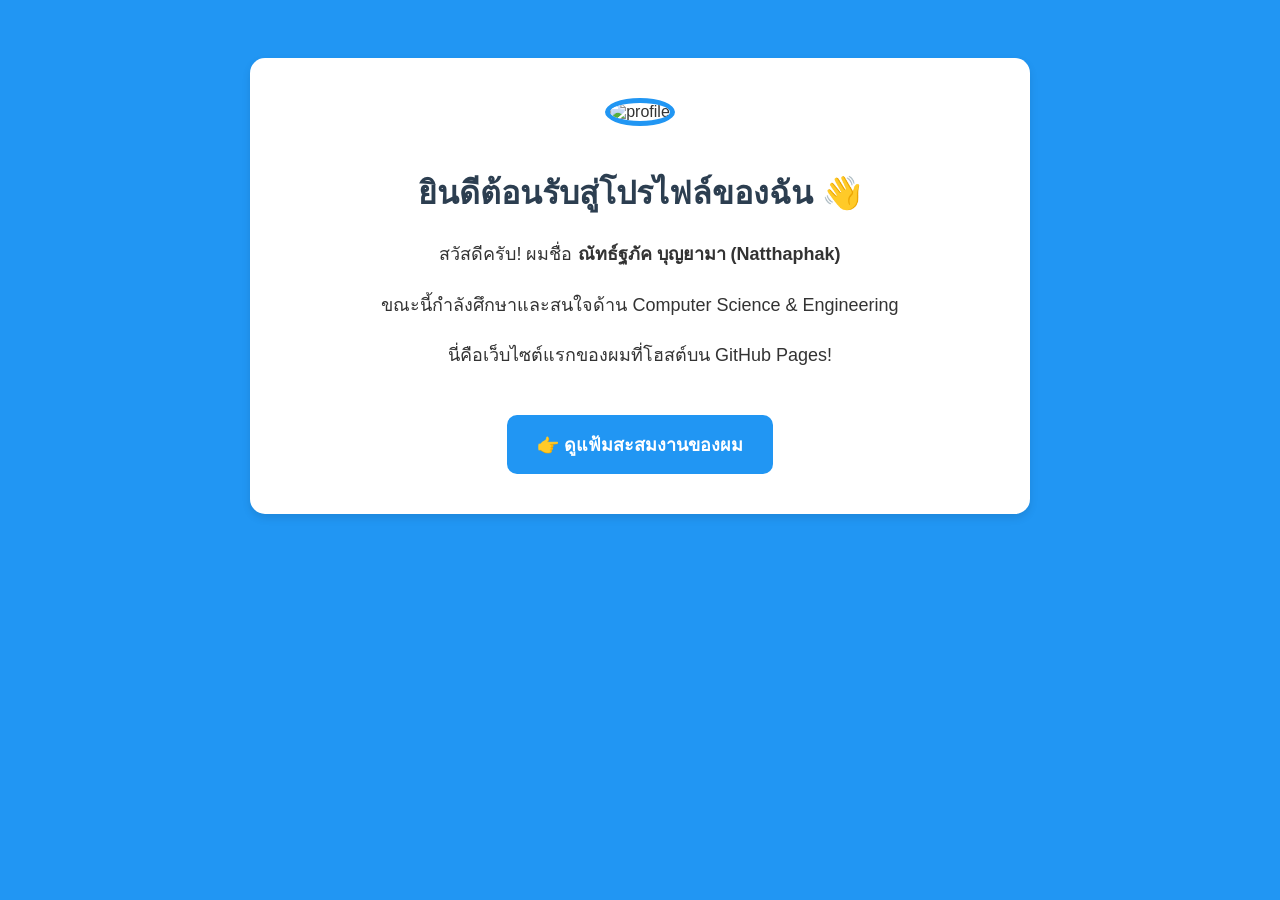
==== index.html @ ac364ac3 "Update index.html" ====
<!DOCTYPE html>
<html lang="th">
<head>
<meta charset="UTF-8">
<meta name="viewport" content="width=device-width, initial-scale=1.0">
<title>หน้าแนะนำตัวของฉัน</title>
<style>
body{
    background-color:#2196f3;
    color:#333;
    text-align:center;
    padding:50px;
    font-family:Tahoma,sans-serif;
}
.card{
    background:white;
    border-radius:15px;
    box-shadow:0 4px 8px rgba(0,0,0,0.1);
    max-width:700px;
    margin:0 auto;
    padding:40px;
}
.profile-img{
    width:180px;
    height:180px;
    border-radius:50%;
    object-fit:cover;
    border:5px solid #2196f3;
    margin-bottom:20px;
}
h1{
    color:#2c3e50;
    margin-bottom:20px;
}
p{
    font-size:18px;
    line-height:1.8;
}
.btn{
    display:inline-block;
    margin-top:25px;
    padding:15px 30px;
    background:#2196f3;
    color:white;
    text-decoration:none;
    border-radius:10px;
    font-size:18px;
    font-weight:bold;
}
.btn:hover{
    background:#1976d2;
}
</style>
</head>
<body>
<div class="card">
<img src="images/profile.jpg" alt="profile" class="profile-img">
<h1>ยินดีต้อนรับสู่โปรไฟล์ของฉัน 👋</h1>
<p>
สวัสดีครับ! ผมชื่อ
<strong>ณัทธ์ฐภัค บุญยามา (Natthaphak)</strong>
</p>
<p>
ขณะนี้กำลังศึกษาและสนใจด้าน
Computer Science & Engineering
</p>
<p>
นี่คือเว็บไซต์แรกของผมที่โฮสต์บน GitHub Pages!
</p>
<a href="portfolio.html" class="btn">
👉 ดูแฟ้มสะสมงานของผม
</a>
</div>
</body>
</html>
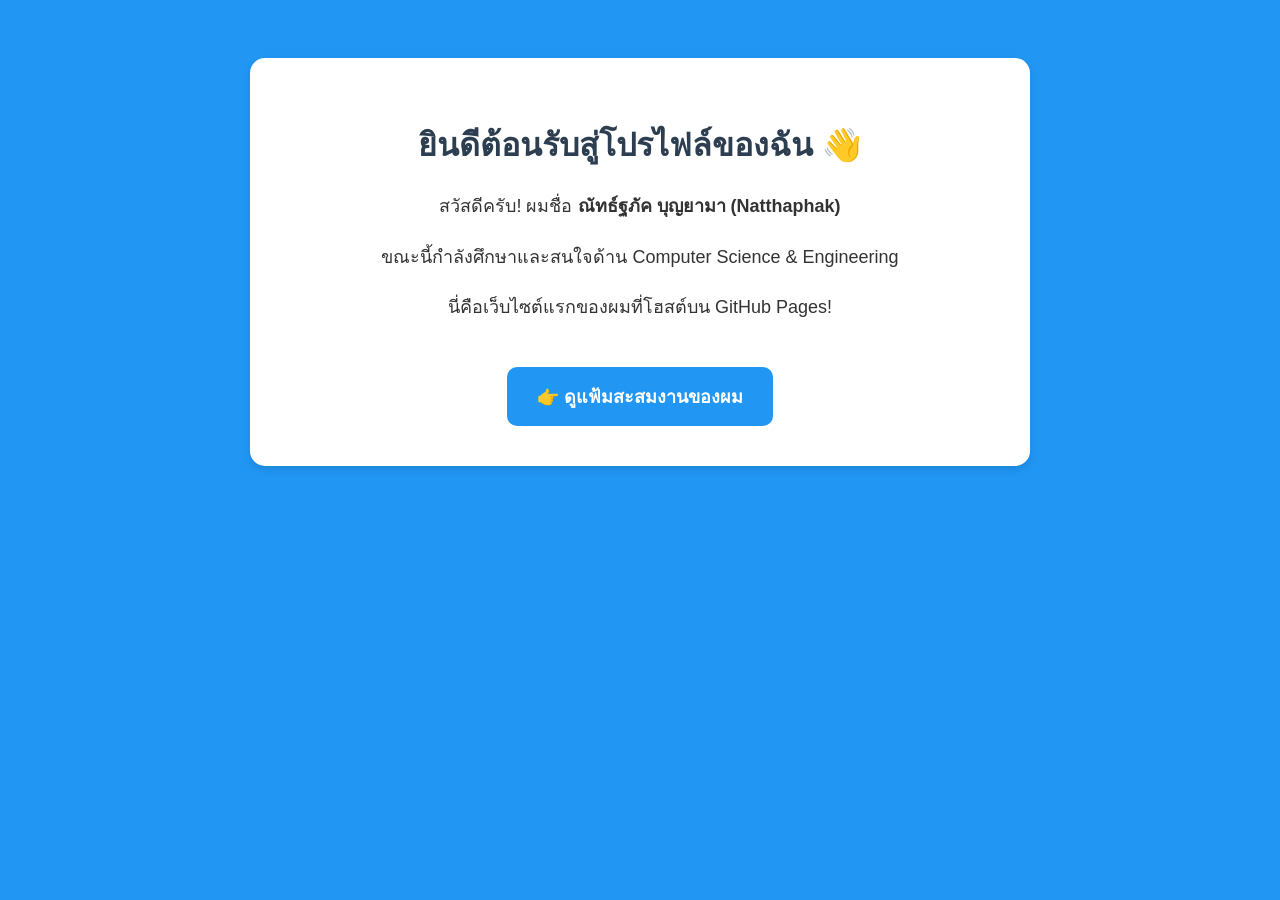
==== commit 2e3ab8f1: "Update index.html" ====
--- a/index.html
+++ b/index.html
@@ -1,75 +1,84 @@
 <!DOCTYPE html>
 <html lang="th">
+
 <head>
-<meta charset="UTF-8">
-<meta name="viewport" content="width=device-width, initial-scale=1.0">
-<title>หน้าแนะนำตัวของฉัน</title>
-<style>
-body{
-    background-color:#2196f3;
-    color:#333;
-    text-align:center;
-    padding:50px;
-    font-family:Tahoma,sans-serif;
-}
-.card{
-    background:white;
-    border-radius:15px;
-    box-shadow:0 4px 8px rgba(0,0,0,0.1);
-    max-width:700px;
-    margin:0 auto;
-    padding:40px;
-}
-.profile-img{
-    width:180px;
-    height:180px;
-    border-radius:50%;
-    object-fit:cover;
-    border:5px solid #2196f3;
-    margin-bottom:20px;
-}
-h1{
-    color:#2c3e50;
-    margin-bottom:20px;
-}
-p{
-    font-size:18px;
-    line-height:1.8;
-}
-.btn{
-    display:inline-block;
-    margin-top:25px;
-    padding:15px 30px;
-    background:#2196f3;
-    color:white;
-    text-decoration:none;
-    border-radius:10px;
-    font-size:18px;
-    font-weight:bold;
-}
-.btn:hover{
-    background:#1976d2;
-}
-</style>
+    <meta charset="UTF-8">
+    <meta name="viewport" content="width=device-width, initial-scale=1.0">
+    <title>หน้าแนะนำตัวของฉัน</title>
+
+    <style>
+
+        body{
+            background-color:#2196f3;
+            color:#333;
+            text-align:center;
+            padding:50px;
+            font-family:Tahoma,sans-serif;
+        }
+
+        .card{
+            background:white;
+            border-radius:15px;
+            box-shadow:0 4px 8px rgba(0,0,0,0.1);
+            max-width:700px;
+            margin:0 auto;
+            padding:40px;
+        }
+
+        h1{
+            color:#2c3e50;
+            margin-bottom:20px;
+        }
+
+        p{
+            font-size:18px;
+            line-height:1.8;
+        }
+
+        .btn{
+            display:inline-block;
+            margin-top:25px;
+            padding:15px 30px;
+            background:#2196f3;
+            color:white;
+            text-decoration:none;
+            border-radius:10px;
+            font-size:18px;
+            font-weight:bold;
+        }
+
+        .btn:hover{
+            background:#1976d2;
+        }
+
+    </style>
 </head>
+ 
 <body>
-<div class="card">
-<img src="images/profile.jpg" alt="profile" class="profile-img">
-<h1>ยินดีต้อนรับสู่โปรไฟล์ของฉัน 👋</h1>
-<p>
-สวัสดีครับ! ผมชื่อ
-<strong>ณัทธ์ฐภัค บุญยามา (Natthaphak)</strong>
-</p>
-<p>
-ขณะนี้กำลังศึกษาและสนใจด้าน
-Computer Science & Engineering
-</p>
-<p>
-นี่คือเว็บไซต์แรกของผมที่โฮสต์บน GitHub Pages!
-</p>
-<a href="portfolio.html" class="btn">
-👉 ดูแฟ้มสะสมงานของผม
-</a>
-</div>
+
+    <div class="card">
+
+        <h1>ยินดีต้อนรับสู่โปรไฟล์ของฉัน 👋</h1>
+
+        <p>
+            สวัสดีครับ! ผมชื่อ
+            <strong>ณัทธ์ฐภัค บุญยามา (Natthaphak)</strong>
+        </p>
+
+        <p>
+            ขณะนี้กำลังศึกษาและสนใจด้าน
+            Computer Science & Engineering
+        </p>
+
+        <p>
+            นี่คือเว็บไซต์แรกของผมที่โฮสต์บน GitHub Pages!
+        </p>
+
+        <a href="portfolio.html" class="btn">
+            👉 ดูแฟ้มสะสมงานของผม
+        </a>
+
+    </div>
+
 </body>
 </html>
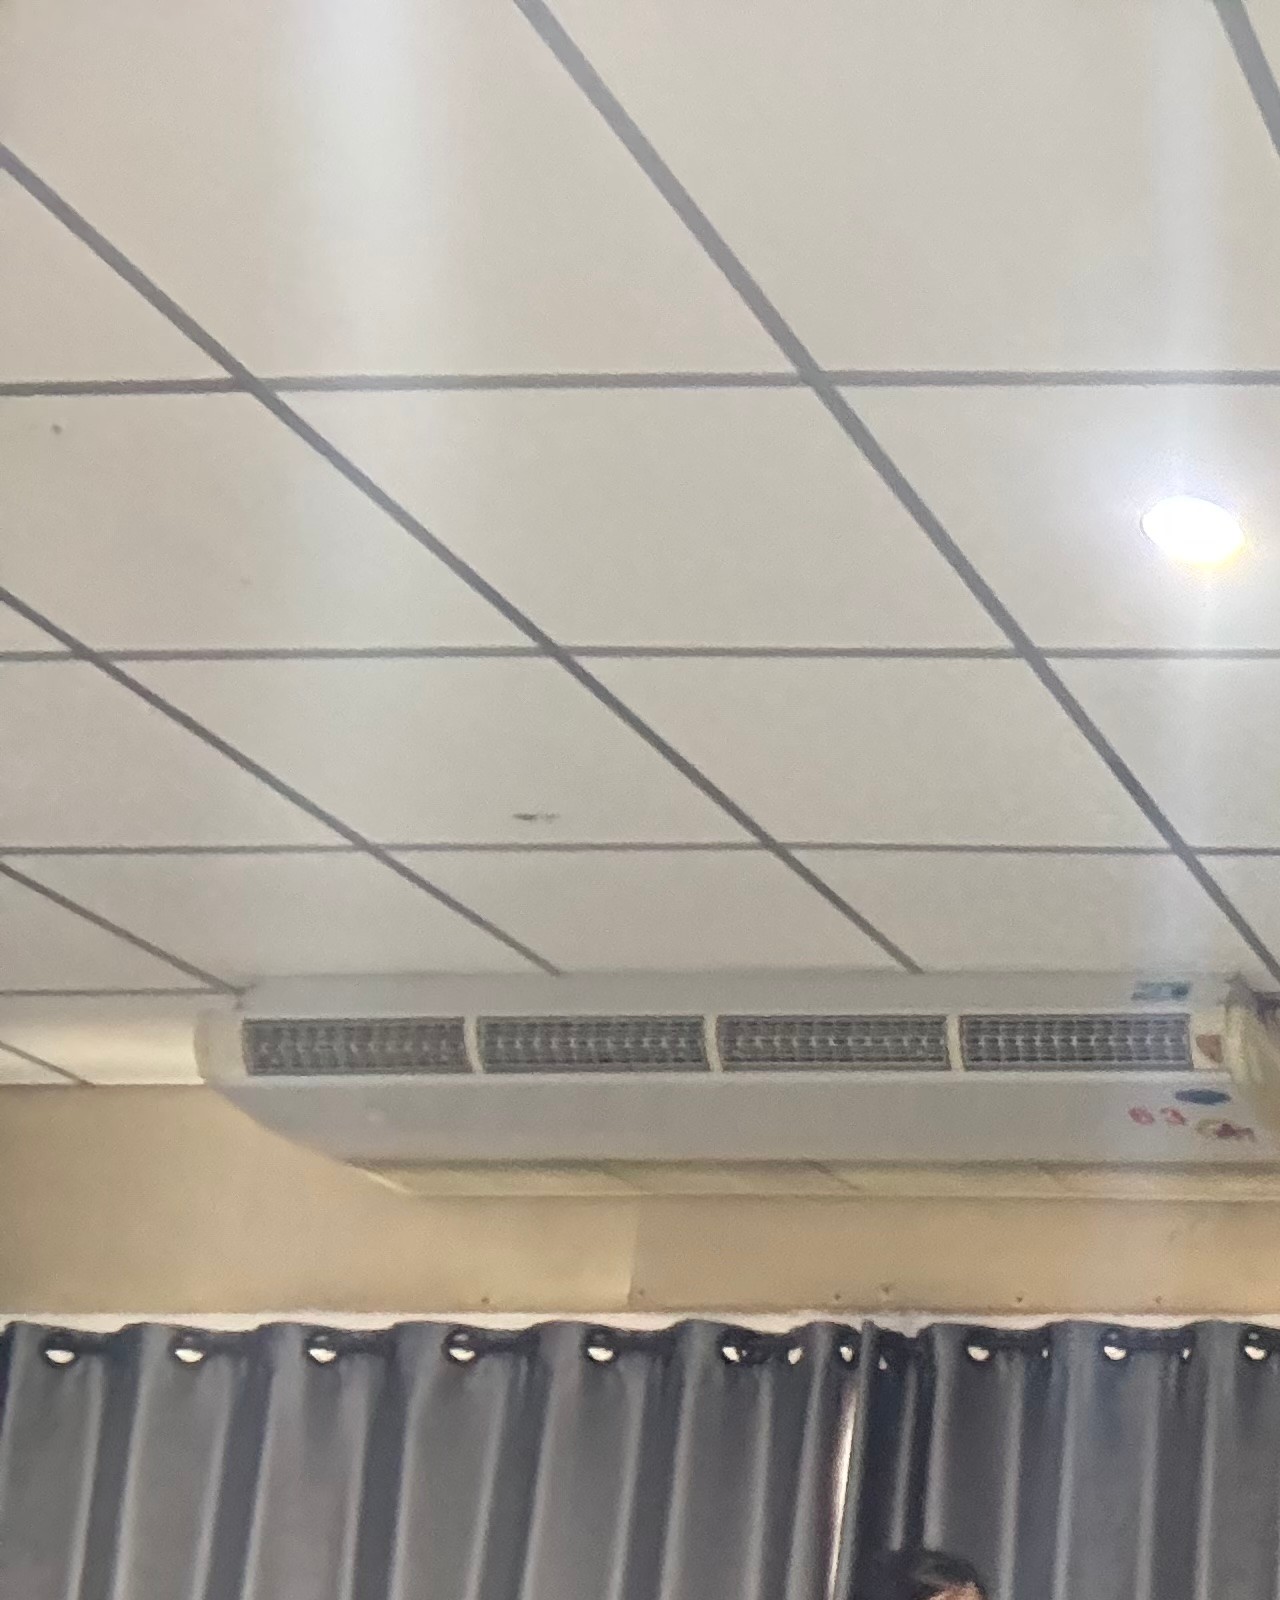
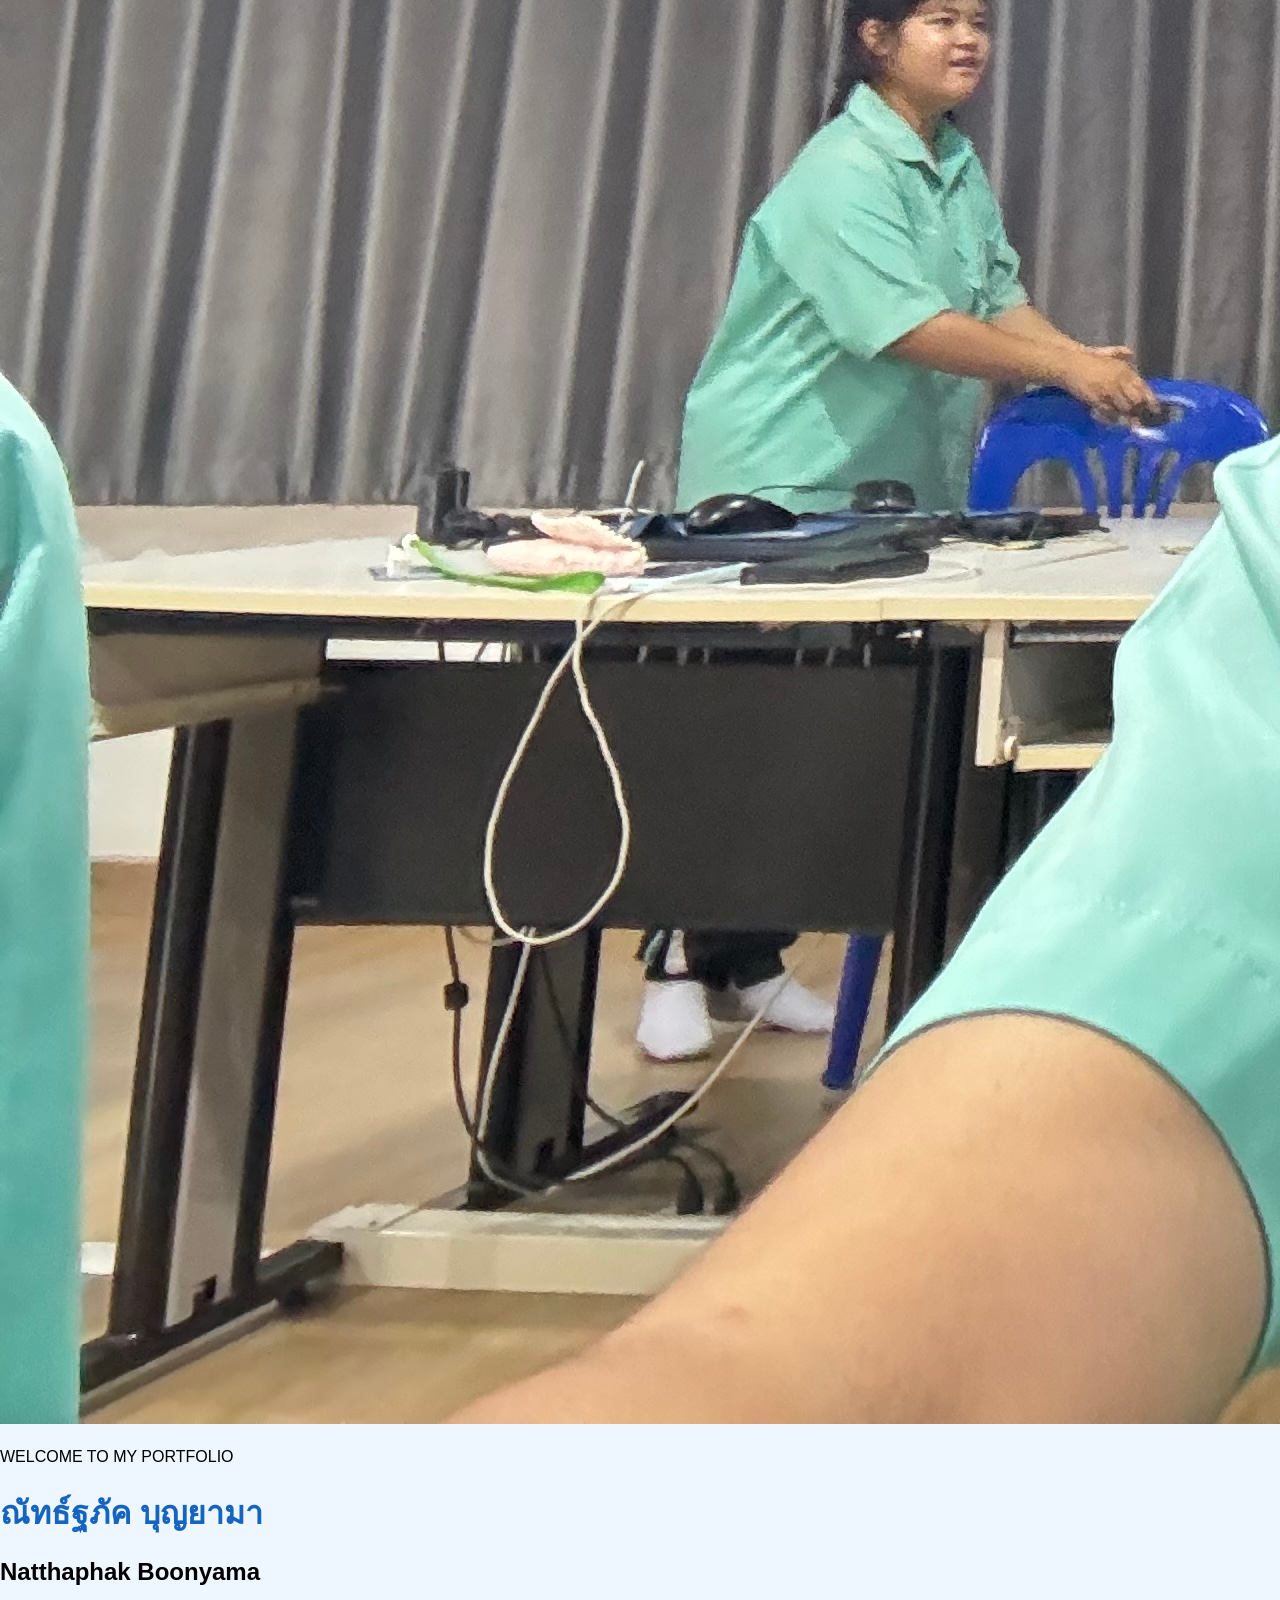
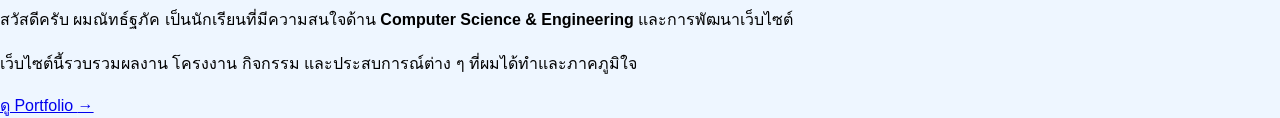
==== commit 4d6b33fe: "Update portfolio title and content in index.html" ====
--- a/index.html
+++ b/index.html
@@ -4,79 +4,57 @@
 <head>
     <meta charset="UTF-8">
     <meta name="viewport" content="width=device-width, initial-scale=1.0">
-    <title>หน้าแนะนำตัวของฉัน</title>
 
-    <style>
+    <title>Natthaphak | Portfolio</title>
 
-        body{
-            background-color:#2196f3;
-            color:#333;
-            text-align:center;
-            padding:50px;
-            font-family:Tahoma,sans-serif;
-        }
+    <link rel="stylesheet" href="style.css">
+</head>
 
-        .card{
-            background:white;
-            border-radius:15px;
-            box-shadow:0 4px 8px rgba(0,0,0,0.1);
-            max-width:700px;
-            margin:0 auto;
-            padding:40px;
-        }
-
-        h1{
-            color:#2c3e50;
-            margin-bottom:20px;
-        }
-
-        p{
-            font-size:18px;
-            line-height:1.8;
-        }
-
-        .btn{
-            display:inline-block;
-            margin-top:25px;
-            padding:15px 30px;
-            background:#2196f3;
-            color:white;
-            text-decoration:none;
-            border-radius:10px;
-            font-size:18px;
-            font-weight:bold;
-        }
-
-        .btn:hover{
-            background:#1976d2;
-        }
-
-    </style>
-</head>
- 
 <body>
 
-    <div class="card">
+    <div class="home-container">
 
-        <h1>ยินดีต้อนรับสู่โปรไฟล์ของฉัน 👋</h1>
+        <div class="home-card">
 
-        <p>
-            สวัสดีครับ! ผมชื่อ
-            <strong>ณัทธ์ฐภัค บุญยามา (Natthaphak)</strong>
-        </p>
+            <div class="profile-wrapper">
+                <img src="images/profile.jpg"
+                     alt="Natthaphak"
+                     class="profile-img">
+            </div>
 
-        <p>
-            ขณะนี้กำลังศึกษาและสนใจด้าน
-            Computer Science & Engineering
-        </p>
+            <p class="small-title">
+                WELCOME TO MY PORTFOLIO
+            </p>
 
-        <p>
-            นี่คือเว็บไซต์แรกของผมที่โฮสต์บน GitHub Pages!
-        </p>
+            <h1>
+                ณัทธ์ฐภัค บุญยามา
+            </h1>
 
-        <a href="portfolio.html" class="btn">
-            👉 ดูแฟ้มสะสมงานของผม
-        </a>
+            <h2>
+                Natthaphak Boonyama
+            </h2>
+
+            <div class="line"></div>
+
+            <p class="description">
+                สวัสดีครับ ผมณัทธ์ฐภัค
+                เป็นนักเรียนที่มีความสนใจด้าน
+                <strong>Computer Science & Engineering</strong>
+                และการพัฒนาเว็บไซต์
+            </p>
+
+            <p class="description">
+                เว็บไซต์นี้รวบรวมผลงาน โครงงาน
+                กิจกรรม และประสบการณ์ต่าง ๆ
+                ที่ผมได้ทำและภาคภูมิใจ
+            </p>
+
+            <a href="portfolio.html" class="main-btn">
+                ดู Portfolio
+                <span>→</span>
+            </a>
+
+        </div>
 
     </div>
 
--- a/style.css
+++ b/style.css
@@ -0,0 +1,81 @@
+*{
+    margin:0;
+    padding:0;
+    box-sizing:border-box;
+    font-family:Tahoma,sans-serif;
+}
+
+body{
+    background:#eef6ff;
+}
+
+.container{
+    width:90%;
+    max-width:900px;
+    margin:50px auto;
+    background:white;
+    padding:40px;
+    border-radius:20px;
+    box-shadow:0 4px 15px rgba(0,0,0,0.1);
+    text-align:center;
+}
+
+h1{
+    color:#1565c0;
+    margin-bottom:20px;
+}
+
+h2{
+    margin-bottom:20px;
+}
+
+p{
+    margin:15px 0;
+    line-height:1.8;
+}
+
+.btn{
+    display:inline-block;
+    margin-top:30px;
+    padding:15px 30px;
+    background:#2196f3;
+    color:white;
+    text-decoration:none;
+    border-radius:10px;
+    font-weight:bold;
+}
+
+.btn:hover{
+    background:#1976d2;
+}
+
+.card{
+    background:#f8fbff;
+    padding:25px;
+    margin:20px 0;
+    border-radius:15px;
+    text-align:left;
+}
+
+.card h3{
+    margin-bottom:15px;
+    color:#1565c0;
+}
+
+.card ul{
+    padding-left:20px;
+}
+
+.card li{
+    margin:10px 0;
+}
+
+.btn-dark{
+    display:inline-block;
+    margin-top:20px;
+    padding:15px 30px;
+    background:#34495e;
+    color:white;
+    text-decoration:none;
+    border-radius:10px;
+}
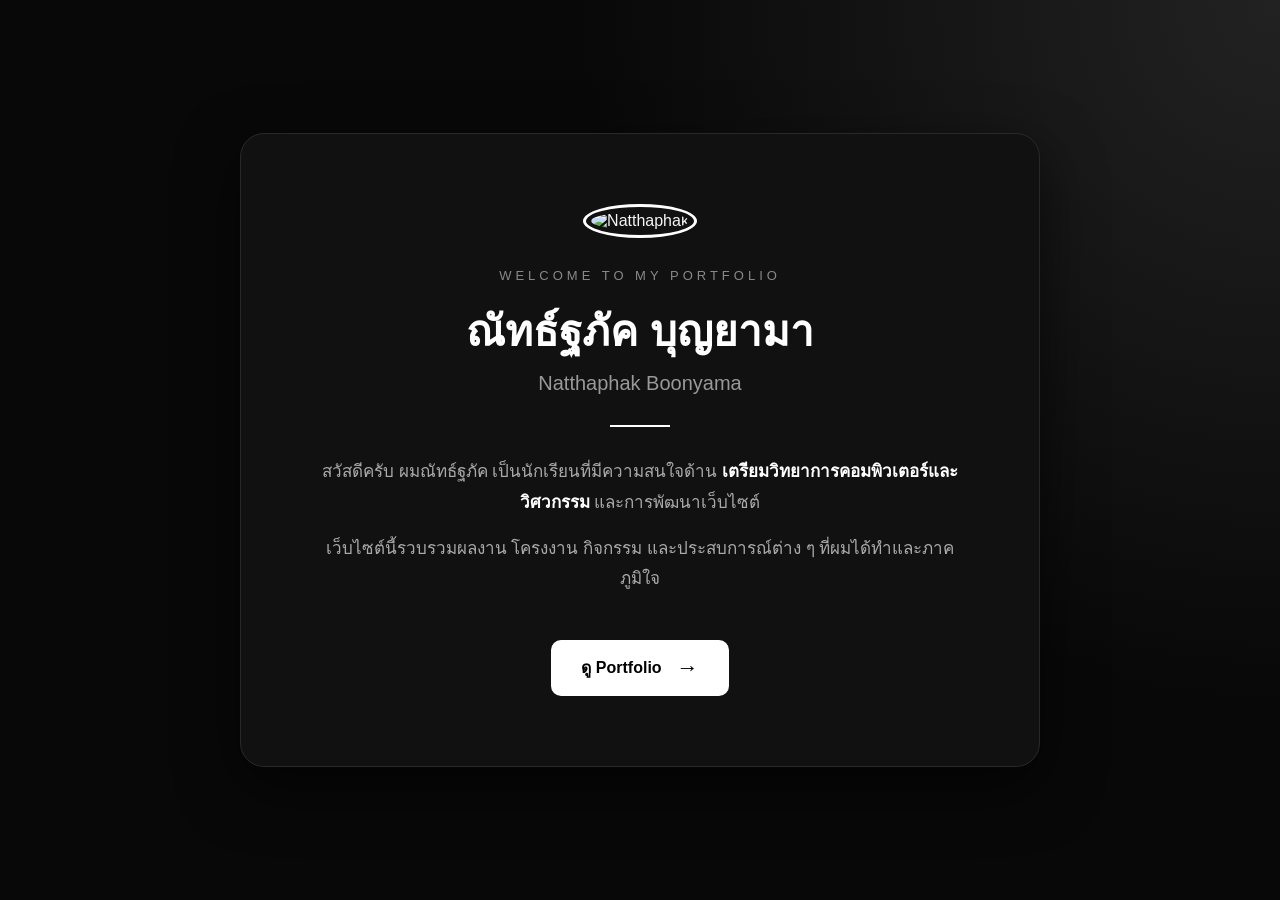
==== commit 968732d1: "Update index.html" ====
--- a/index.html
+++ b/index.html
@@ -39,7 +39,7 @@
             <p class="description">
                 สวัสดีครับ ผมณัทธ์ฐภัค
                 เป็นนักเรียนที่มีความสนใจด้าน
-                <strong>Computer Science & Engineering</strong>
+                <strong>เตรียมวิทยาการคอมพิวเตอร์และวิศวกรรม</strong>
                 และการพัฒนาเว็บไซต์
             </p>
 
--- a/style.css
+++ b/style.css
@@ -2,80 +2,644 @@
     margin:0;
     padding:0;
     box-sizing:border-box;
+}
+
+html{
+    scroll-behavior:smooth;
+}
+
+body{
+    background:#080808;
+    color:#f5f5f5;
     font-family:Tahoma,sans-serif;
 }
 
-body{
-    background:#eef6ff;
-}
-
-.container{
+
+/* =========================
+   HOME
+========================= */
+
+.home-container{
+    min-height:100vh;
+
+    display:flex;
+    align-items:center;
+    justify-content:center;
+
+    padding:30px 20px;
+
+    background:
+        radial-gradient(
+            circle at top right,
+            #222 0%,
+            #080808 45%
+        );
+}
+
+.home-card{
+    width:100%;
+    max-width:800px;
+
+    text-align:center;
+
+    padding:70px 40px;
+
+    background:#111;
+
+    border:1px solid #292929;
+
+    border-radius:24px;
+
+    box-shadow:
+        0 20px 60px rgba(0,0,0,0.6);
+}
+
+
+/* รูปโปรไฟล์ */
+
+.profile-wrapper{
+    margin-bottom:30px;
+}
+
+.profile-img{
+    width:170px;
+    height:170px;
+
+    object-fit:cover;
+
+    border-radius:50%;
+
+    border:3px solid #fff;
+
+    padding:5px;
+
+    background:#111;
+}
+
+
+/* ตัวหนังสือ */
+
+.small-title{
+    color:#888;
+
+    font-size:13px;
+
+    letter-spacing:4px;
+
+    margin-bottom:15px;
+}
+
+.home-card h1{
+    font-size:42px;
+
+    margin-bottom:8px;
+
+    color:#fff;
+}
+
+.home-card h2{
+    font-size:20px;
+
+    font-weight:normal;
+
+    color:#999;
+}
+
+.line{
+    width:60px;
+    height:2px;
+
+    background:#fff;
+
+    margin:30px auto;
+}
+
+.description{
+    max-width:650px;
+
+    margin:15px auto;
+
+    line-height:1.8;
+
+    color:#aaa;
+
+    font-size:17px;
+}
+
+.description strong{
+    color:#fff;
+}
+
+
+/* ปุ่ม */
+
+.main-btn{
+    display:inline-flex;
+
+    align-items:center;
+
+    gap:15px;
+
+    margin-top:30px;
+
+    padding:15px 30px;
+
+    color:#000;
+
+    background:#fff;
+
+    border-radius:10px;
+
+    text-decoration:none;
+
+    font-weight:bold;
+
+    transition:0.3s;
+}
+
+.main-btn:hover{
+    background:#ccc;
+
+    transform:translateY(-3px);
+}
+
+.main-btn span{
+    font-size:22px;
+}
+
+
+/* =========================
+   PORTFOLIO
+========================= */
+
+.portfolio-container{
     width:90%;
-    max-width:900px;
-    margin:50px auto;
-    background:white;
-    padding:40px;
+
+    max-width:1000px;
+
+    margin:auto;
+
+    padding:60px 0;
+}
+
+
+/* Header */
+
+.portfolio-header{
+    text-align:center;
+
+    margin-bottom:45px;
+}
+
+.portfolio-header h1{
+    font-size:42px;
+
+    margin-bottom:15px;
+}
+
+.portfolio-header > p:last-child{
+    color:#888;
+
+    font-size:17px;
+}
+
+
+/* Profile */
+
+.profile-section{
+    display:flex;
+
+    align-items:center;
+
+    gap:25px;
+
+    padding:25px;
+
+    margin-bottom:50px;
+
+    background:#111;
+
+    border:1px solid #292929;
+
+    border-radius:18px;
+}
+
+.portfolio-profile{
+    width:90px;
+    height:90px;
+
+    border-radius:50%;
+
+    object-fit:cover;
+
+    border:2px solid #555;
+}
+
+.profile-section h2{
+    margin-bottom:8px;
+}
+
+.profile-section p{
+    color:#888;
+}
+
+
+/* Section */
+
+.section-title{
+    font-size:24px;
+
+    margin:40px 0 20px;
+
+    color:#fff;
+}
+
+
+/* Work Card */
+
+.work-card{
+    display:grid;
+
+    grid-template-columns:42% 58%;
+
+    min-height:280px;
+
+    overflow:hidden;
+
+    margin-bottom:30px;
+
+    background:#111;
+
+    border:1px solid #292929;
+
     border-radius:20px;
-    box-shadow:0 4px 15px rgba(0,0,0,0.1);
+
+    text-decoration:none;
+
+    color:#fff;
+
+    transition:0.35s;
+}
+
+.work-card:hover{
+    transform:translateY(-6px);
+
+    border-color:#666;
+
+    box-shadow:
+        0 15px 40px rgba(0,0,0,0.5);
+}
+
+
+/* รูป */
+
+.work-image{
+    width:100%;
+    height:100%;
+
+    overflow:hidden;
+
+    background:#1a1a1a;
+}
+
+.work-image img{
+    width:100%;
+    height:100%;
+
+    min-height:280px;
+
+    object-fit:cover;
+
+    display:block;
+
+    transition:0.4s;
+}
+
+.work-card:hover .work-image img{
+    transform:scale(1.05);
+}
+
+
+/* เนื้อหา */
+
+.work-content{
+    padding:35px;
+
+    display:flex;
+
+    flex-direction:column;
+
+    justify-content:center;
+
+    text-align:left;
+}
+
+.work-number{
+    font-size:12px;
+
+    letter-spacing:3px;
+
+    color:#777;
+
+    margin-bottom:12px;
+}
+
+.work-content h2{
+    font-size:28px;
+
+    margin-bottom:15px;
+}
+
+.work-content p{
+    color:#999;
+
+    line-height:1.8;
+
+    margin-bottom:20px;
+}
+
+.view-project{
+    color:#fff;
+
+    font-weight:bold;
+}
+
+.view-project span{
+    margin-left:8px;
+
+    font-size:20px;
+
+    transition:0.3s;
+}
+
+.work-card:hover .view-project span{
+    margin-left:15px;
+}
+
+
+/* กลับหน้า */
+
+.back-section{
     text-align:center;
-}
-
-h1{
-    color:#1565c0;
-    margin-bottom:20px;
-}
-
-h2{
-    margin-bottom:20px;
-}
-
-p{
-    margin:15px 0;
-    line-height:1.8;
-}
-
-.btn{
+
+    margin-top:50px;
+}
+
+.back-btn{
     display:inline-block;
-    margin-top:30px;
-    padding:15px 30px;
-    background:#2196f3;
-    color:white;
+
+    padding:13px 25px;
+
+    border:1px solid #444;
+
+    border-radius:10px;
+
+    color:#aaa;
+
     text-decoration:none;
-    border-radius:10px;
-    font-weight:bold;
-}
-
-.btn:hover{
-    background:#1976d2;
-}
-
-.card{
-    background:#f8fbff;
-    padding:25px;
-    margin:20px 0;
-    border-radius:15px;
-    text-align:left;
-}
-
-.card h3{
+
+    transition:0.3s;
+}
+
+.back-btn:hover{
+    background:#fff;
+
+    color:#000;
+}
+
+
+/* =========================
+   DETAIL PAGE
+========================= */
+
+.detail-container{
+    width:90%;
+
+    max-width:1000px;
+
+    margin:auto;
+
+    padding:40px 0 70px;
+}
+
+.back-link{
+    display:inline-block;
+
+    margin-bottom:40px;
+
+    color:#888;
+
+    text-decoration:none;
+
+    transition:0.3s;
+}
+
+.back-link:hover{
+    color:#fff;
+}
+
+
+/* หัวข้อ */
+
+.detail-header{
+    text-align:center;
+
+    margin-bottom:35px;
+}
+
+.detail-header h1{
+    font-size:46px;
+
+    margin:10px 0 15px;
+}
+
+.detail-header > p:last-child{
+    color:#888;
+
+    font-size:18px;
+}
+
+
+/* รูปใหญ่ */
+
+.hero-image{
+    width:100%;
+
+    overflow:hidden;
+
+    border-radius:20px;
+
+    margin-bottom:30px;
+
+    background:#111;
+
+    border:1px solid #292929;
+}
+
+.hero-image img{
+    width:100%;
+
+    max-height:600px;
+
+    object-fit:cover;
+
+    display:block;
+}
+
+
+/* กล่องข้อมูล */
+
+.detail-box{
+    background:#111;
+
+    border:1px solid #292929;
+
+    border-radius:18px;
+
+    padding:30px;
+
+    margin-bottom:25px;
+}
+
+.detail-box .label{
+    color:#666;
+
+    font-size:12px;
+
+    letter-spacing:3px;
+
+    margin-bottom:10px;
+}
+
+.detail-box h2{
     margin-bottom:15px;
-    color:#1565c0;
-}
-
-.card ul{
-    padding-left:20px;
-}
-
-.card li{
-    margin:10px 0;
-}
-
-.btn-dark{
-    display:inline-block;
+
+    font-size:25px;
+}
+
+.detail-box > p:last-child{
+    color:#aaa;
+
+    line-height:1.9;
+
+    font-size:17px;
+}
+
+
+/* Grid */
+
+.detail-grid{
+    display:grid;
+
+    grid-template-columns:1fr 1fr;
+
+    gap:25px;
+}
+
+
+/* Tags */
+
+.tags{
+    display:flex;
+
+    flex-wrap:wrap;
+
+    gap:10px;
+
     margin-top:20px;
-    padding:15px 30px;
-    background:#34495e;
-    color:white;
-    text-decoration:none;
-    border-radius:10px;
-}
+}
+
+.tags span{
+    padding:9px 15px;
+
+    border:1px solid #444;
+
+    border-radius:30px;
+
+    color:#ccc;
+
+    font-size:14px;
+}
+
+
+/* =========================
+   MOBILE
+========================= */
+
+@media(max-width:700px){
+
+    .home-card{
+        padding:50px 25px;
+    }
+
+    .home-card h1{
+        font-size:30px;
+    }
+
+    .home-card h2{
+        font-size:17px;
+    }
+
+    .profile-img{
+        width:140px;
+        height:140px;
+    }
+
+    .portfolio-container{
+        width:92%;
+
+        padding:35px 0;
+    }
+
+    .portfolio-header h1{
+        font-size:32px;
+    }
+
+    .profile-section{
+        padding:20px;
+    }
+
+    .portfolio-profile{
+        width:70px;
+        height:70px;
+    }
+
+    .work-card{
+        display:block;
+    }
+
+    .work-image{
+        height:230px;
+    }
+
+    .work-image img{
+        min-height:230px;
+    }
+
+    .work-content{
+        padding:25px;
+    }
+
+    .work-content h2{
+        font-size:23px;
+    }
+
+    .detail-container{
+        width:92%;
+
+        padding-top:25px;
+    }
+
+    .detail-header h1{
+        font-size:32px;
+    }
+
+    .detail-grid{
+        grid-template-columns:1fr;
+    }
+
+    .hero-image img{
+        max-height:400px;
+    }
+
+}
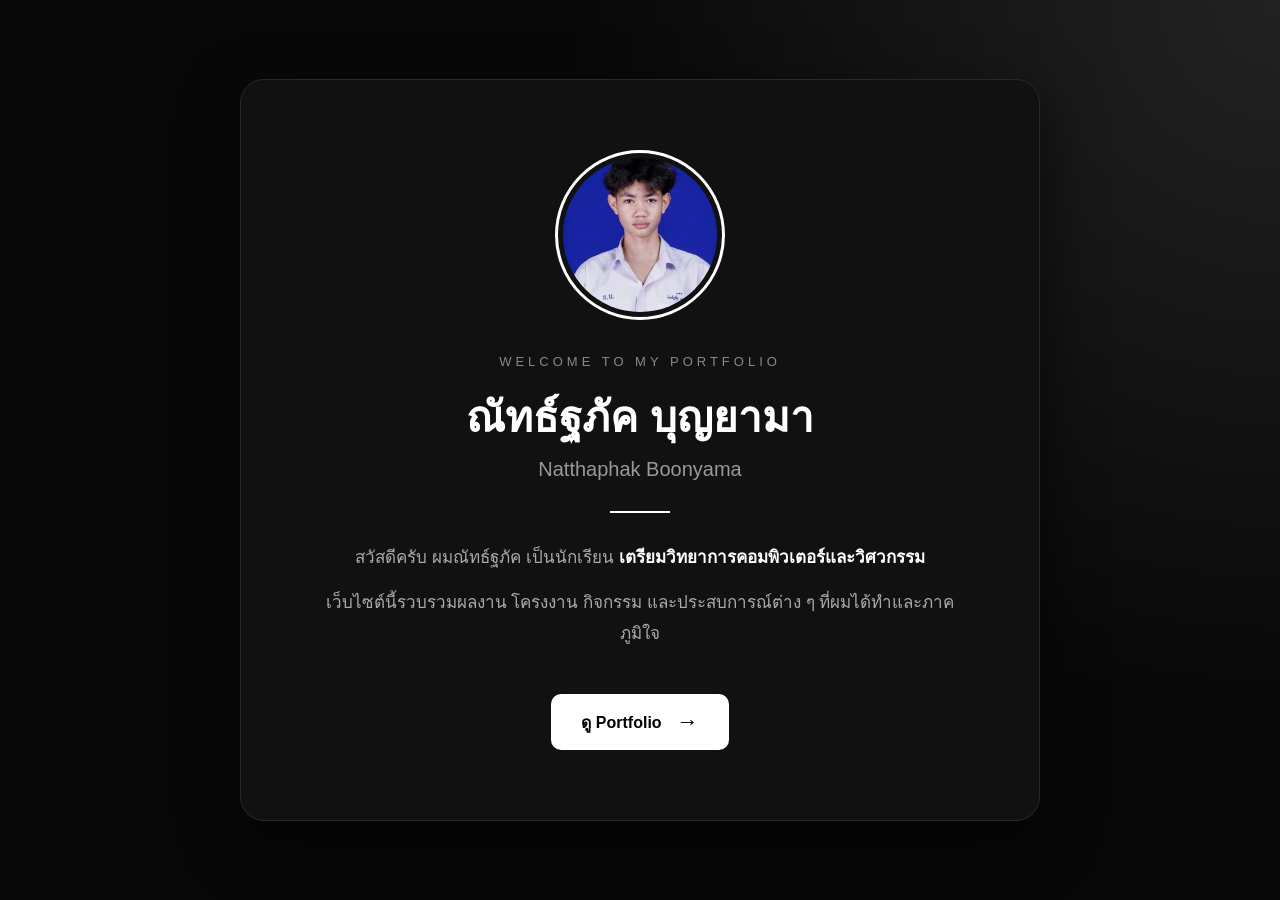
==== commit 524b4458: "Update index.html" ====
--- a/index.html
+++ b/index.html
@@ -38,9 +38,8 @@
 
             <p class="description">
                 สวัสดีครับ ผมณัทธ์ฐภัค
-                เป็นนักเรียนที่มีความสนใจด้าน
+                เป็นนักเรียน
                 <strong>เตรียมวิทยาการคอมพิวเตอร์และวิศวกรรม</strong>
-                และการพัฒนาเว็บไซต์
             </p>
 
             <p class="description">
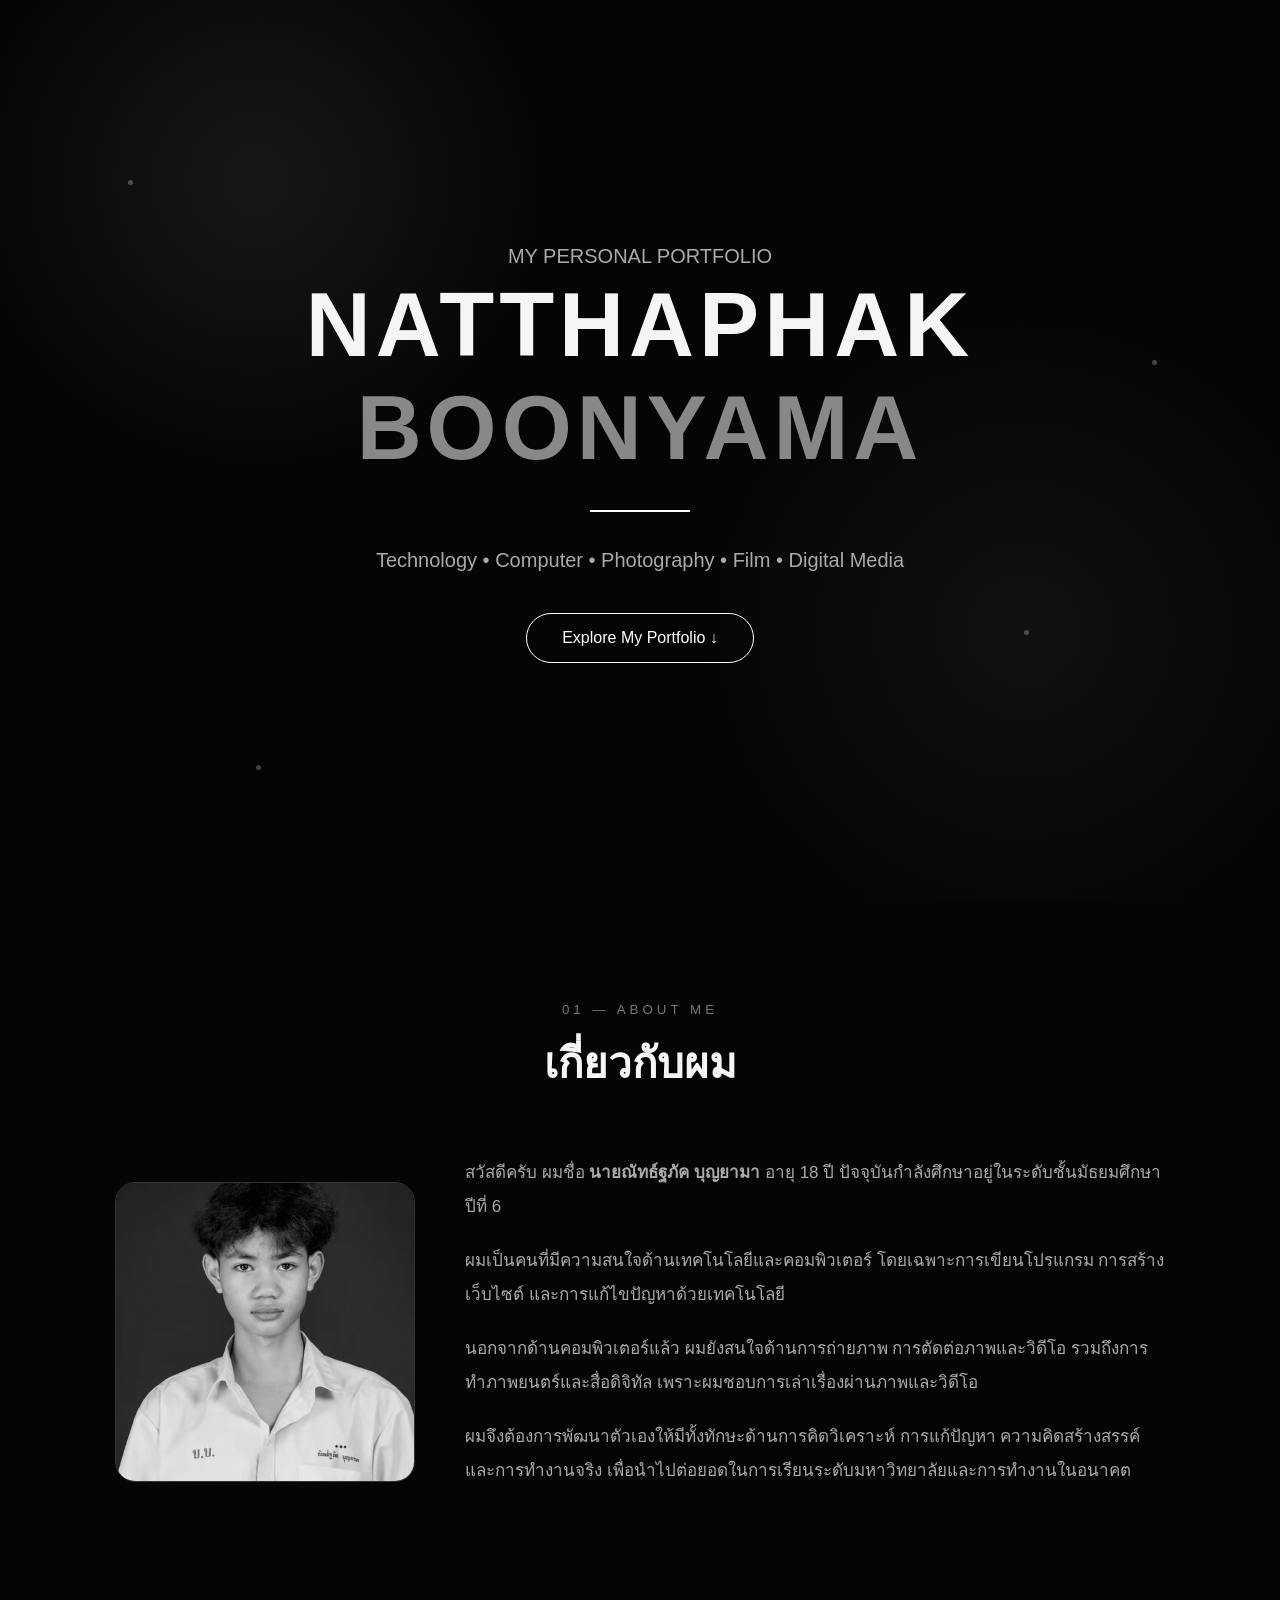
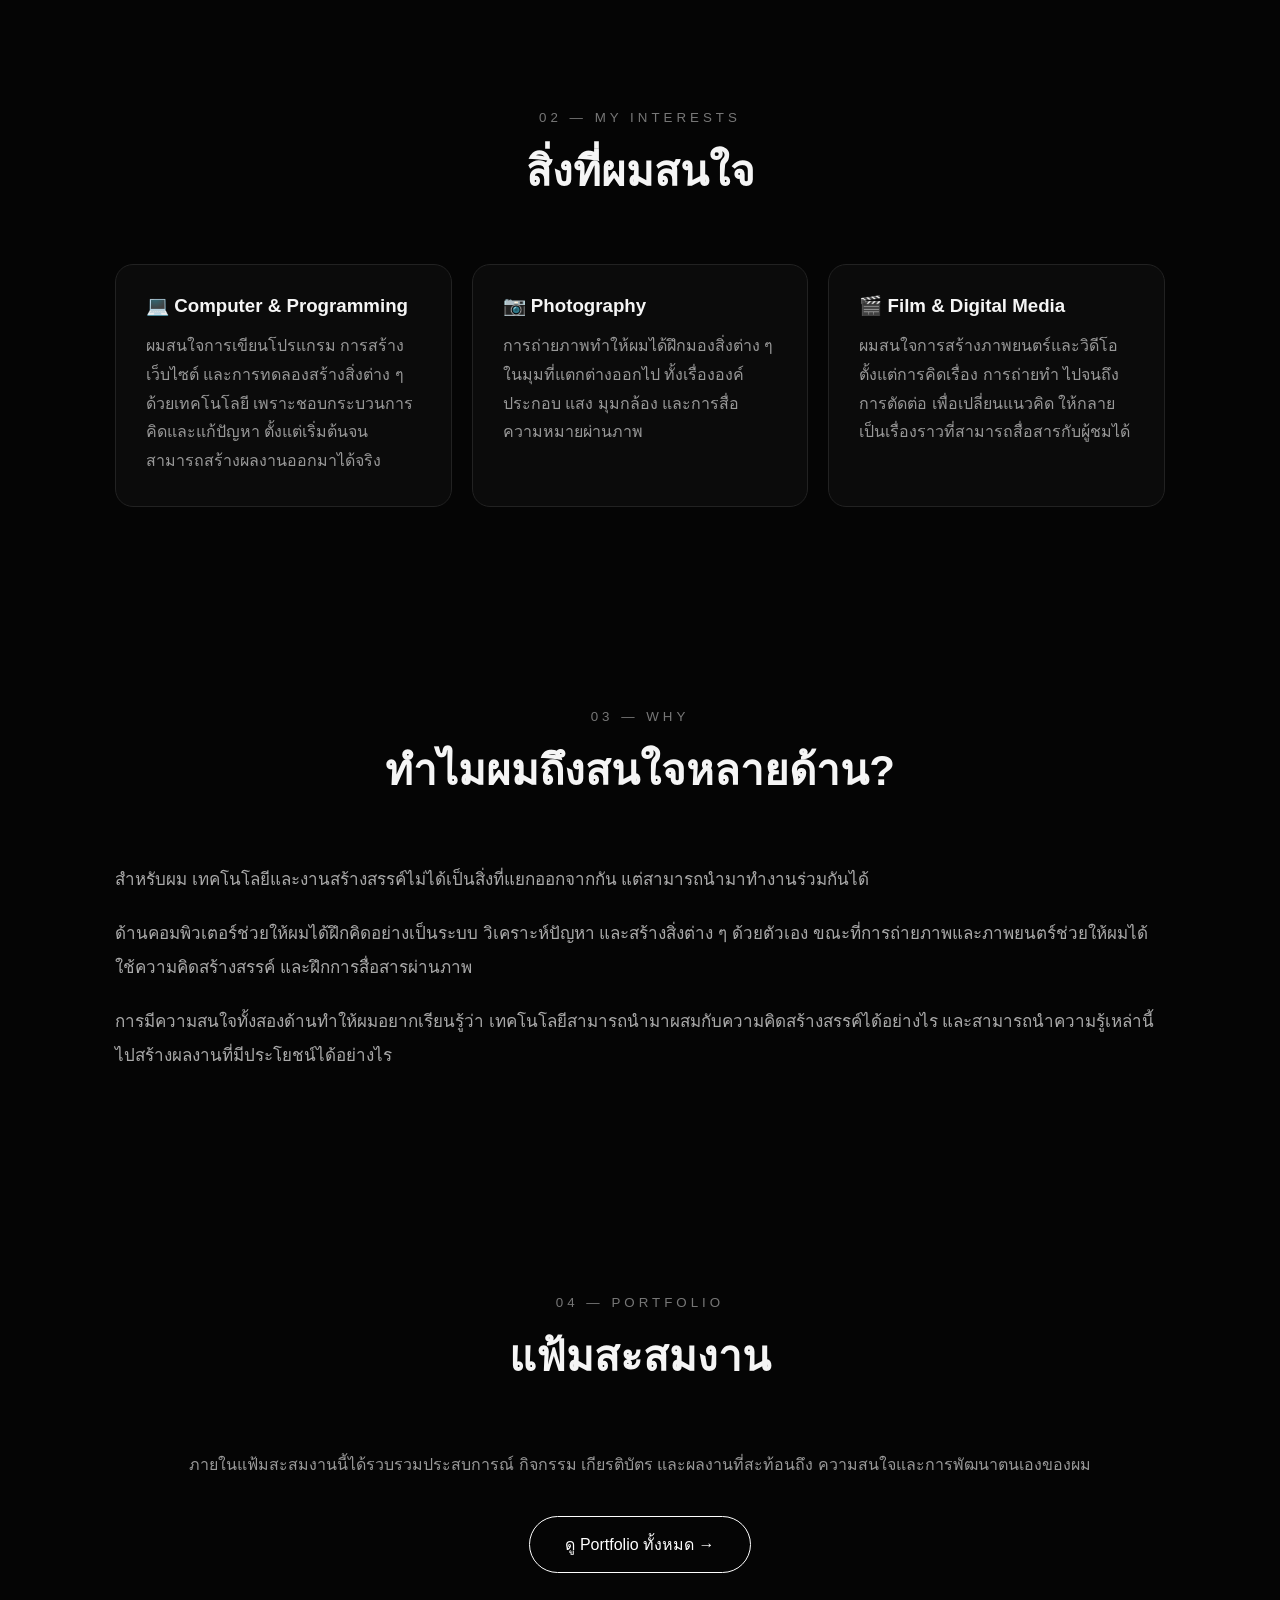
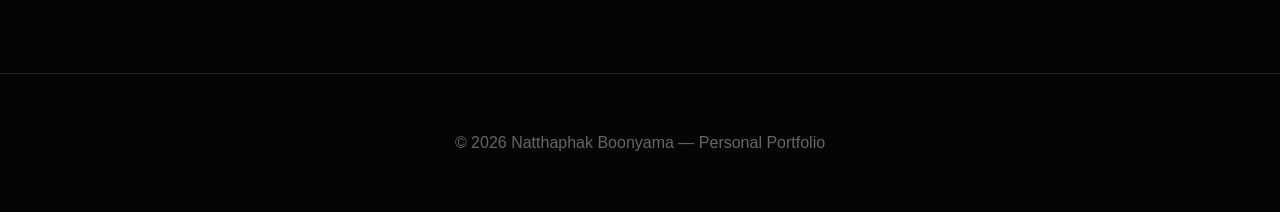
==== commit 05dcc215: "Update index.html" ====
--- a/index.html
+++ b/index.html
@@ -1,61 +1,438 @@
 <!DOCTYPE html>
 <html lang="th">
-
 <head>
-    <meta charset="UTF-8">
-    <meta name="viewport" content="width=device-width, initial-scale=1.0">
-
-    <title>Natthaphak | Portfolio</title>
-
-    <link rel="stylesheet" href="style.css">
+<meta charset="UTF-8">
+<meta name="viewport" content="width=device-width, initial-scale=1.0">
+
+<title>Natthaphak | Portfolio</title>
+
+<style>
+*{
+    margin:0;
+    padding:0;
+    box-sizing:border-box;
+}
+
+html{
+    scroll-behavior:smooth;
+}
+
+body{
+    font-family:Tahoma, Arial, sans-serif;
+    background:#050505;
+    color:#f5f5f5;
+    overflow-x:hidden;
+}
+
+/* พื้นหลัง */
+body::before{
+    content:"";
+    position:fixed;
+    inset:0;
+    background:
+        radial-gradient(circle at 20% 20%, rgba(255,255,255,.08), transparent 25%),
+        radial-gradient(circle at 80% 70%, rgba(255,255,255,.05), transparent 30%);
+    pointer-events:none;
+    z-index:-2;
+}
+
+/* จุดแสงพื้นหลัง */
+.bg-dot{
+    position:fixed;
+    width:5px;
+    height:5px;
+    background:white;
+    border-radius:50%;
+    opacity:.25;
+    animation:float 8s infinite ease-in-out;
+    z-index:-1;
+}
+
+.dot1{top:20%;left:10%;}
+.dot2{top:70%;left:80%;animation-delay:2s;}
+.dot3{top:40%;left:90%;animation-delay:4s;}
+.dot4{top:85%;left:20%;animation-delay:1s;}
+
+@keyframes float{
+    0%,100%{transform:translateY(0);opacity:.15;}
+    50%{transform:translateY(-40px);opacity:.5;}
+}
+
+/* HERO */
+.hero{
+    min-height:100vh;
+    display:flex;
+    justify-content:center;
+    align-items:center;
+    text-align:center;
+    padding:40px 20px;
+    position:relative;
+}
+
+.hero-content{
+    max-width:850px;
+    animation:heroIn 1.5s ease;
+}
+
+@keyframes heroIn{
+    from{
+        opacity:0;
+        transform:translateY(40px);
+    }
+    to{
+        opacity:1;
+        transform:translateY(0);
+    }
+}
+
+.hero h1{
+    font-size:clamp(45px,8vw,90px);
+    letter-spacing:5px;
+    margin-bottom:20px;
+}
+
+.hero h1 span{
+    color:#888;
+}
+
+.hero p{
+    color:#aaa;
+    font-size:20px;
+    line-height:1.8;
+}
+
+.hero-line{
+    width:100px;
+    height:2px;
+    background:white;
+    margin:30px auto;
+    animation:lineGrow 1.5s ease;
+}
+
+@keyframes lineGrow{
+    from{width:0;}
+    to{width:100px;}
+}
+
+.btn{
+    display:inline-block;
+    margin-top:35px;
+    padding:15px 35px;
+    border:1px solid #fff;
+    border-radius:50px;
+    color:white;
+    text-decoration:none;
+    transition:.4s;
+}
+
+.btn:hover{
+    background:white;
+    color:black;
+    transform:translateY(-5px);
+}
+
+/* SECTION */
+section{
+    max-width:1100px;
+    margin:auto;
+    padding:100px 25px;
+}
+
+.section-title{
+    text-align:center;
+    margin-bottom:60px;
+}
+
+.section-title small{
+    color:#777;
+    letter-spacing:4px;
+}
+
+.section-title h2{
+    font-size:42px;
+    margin-top:12px;
+}
+
+/* INTRO */
+.intro{
+    display:grid;
+    grid-template-columns:300px 1fr;
+    gap:50px;
+    align-items:center;
+}
+
+.profile{
+    width:100%;
+    aspect-ratio:1;
+    object-fit:cover;
+    border-radius:20px;
+    filter:grayscale(100%);
+    border:1px solid #333;
+    transition:.5s;
+}
+
+.profile:hover{
+    filter:grayscale(0%);
+    transform:scale(1.03);
+}
+
+.intro-text p{
+    color:#aaa;
+    line-height:2;
+    margin-bottom:20px;
+    font-size:17px;
+}
+
+/* INFO */
+.info-grid{
+    display:grid;
+    grid-template-columns:repeat(3,1fr);
+    gap:20px;
+}
+
+.info-card{
+    border:1px solid #222;
+    background:#0b0b0b;
+    padding:30px;
+    border-radius:18px;
+    transition:.4s;
+}
+
+.info-card:hover{
+    transform:translateY(-8px);
+    border-color:#777;
+}
+
+.info-card h3{
+    margin-bottom:15px;
+}
+
+.info-card p{
+    color:#999;
+    line-height:1.8;
+}
+
+/* FOOTER */
+footer{
+    text-align:center;
+    padding:60px 20px;
+    border-top:1px solid #222;
+    color:#666;
+}
+
+/* MOBILE */
+@media(max-width:750px){
+
+    .intro{
+        grid-template-columns:1fr;
+    }
+
+    .profile{
+        max-width:280px;
+        margin:auto;
+    }
+
+    .info-grid{
+        grid-template-columns:1fr;
+    }
+
+    .hero p{
+        font-size:16px;
+    }
+
+    section{
+        padding:70px 20px;
+    }
+}
+</style>
 </head>
 
 <body>
 
-    <div class="home-container">
-
-        <div class="home-card">
-
-            <div class="profile-wrapper">
-                <img src="images/profile.jpg"
-                     alt="Natthaphak"
-                     class="profile-img">
-            </div>
-
-            <p class="small-title">
-                WELCOME TO MY PORTFOLIO
-            </p>
-
-            <h1>
-                ณัทธ์ฐภัค บุญยามา
-            </h1>
-
-            <h2>
-                Natthaphak Boonyama
-            </h2>
-
-            <div class="line"></div>
-
-            <p class="description">
-                สวัสดีครับ ผมณัทธ์ฐภัค
-                เป็นนักเรียน
-                <strong>เตรียมวิทยาการคอมพิวเตอร์และวิศวกรรม</strong>
-            </p>
-
-            <p class="description">
-                เว็บไซต์นี้รวบรวมผลงาน โครงงาน
-                กิจกรรม และประสบการณ์ต่าง ๆ
-                ที่ผมได้ทำและภาคภูมิใจ
-            </p>
-
-            <a href="portfolio.html" class="main-btn">
-                ดู Portfolio
-                <span>→</span>
-            </a>
+<div class="bg-dot dot1"></div>
+<div class="bg-dot dot2"></div>
+<div class="bg-dot dot3"></div>
+<div class="bg-dot dot4"></div>
+
+<!-- HERO -->
+<header class="hero">
+
+    <div class="hero-content">
+
+        <p>MY PERSONAL PORTFOLIO</p>
+
+        <h1>
+            NATTHAPHAK<br>
+            <span>BOONYAMA</span>
+        </h1>
+
+        <div class="hero-line"></div>
+
+        <p>
+            Technology • Computer • Photography • Film • Digital Media
+        </p>
+
+        <a href="#about" class="btn">
+            Explore My Portfolio ↓
+        </a>
+
+    </div>
+
+</header>
+
+
+<!-- ABOUT -->
+<section id="about">
+
+    <div class="section-title">
+        <small>01 — ABOUT ME</small>
+        <h2>เกี่ยวกับผม</h2>
+    </div>
+
+    <div class="intro">
+
+        <img src="images/profile.jpg"
+             class="profile"
+             alt="Profile">
+
+        <div class="intro-text">
+
+            <p>
+                สวัสดีครับ ผมชื่อ
+                <strong>นายณัทธ์ฐภัค บุญยามา</strong>
+                อายุ 18 ปี ปัจจุบันกำลังศึกษาอยู่ในระดับชั้นมัธยมศึกษาปีที่ 6
+            </p>
+
+            <p>
+                ผมเป็นคนที่มีความสนใจด้านเทคโนโลยีและคอมพิวเตอร์
+                โดยเฉพาะการเขียนโปรแกรม การสร้างเว็บไซต์
+                และการแก้ไขปัญหาด้วยเทคโนโลยี
+            </p>
+
+            <p>
+                นอกจากด้านคอมพิวเตอร์แล้ว ผมยังสนใจด้านการถ่ายภาพ
+                การตัดต่อภาพและวิดีโอ รวมถึงการทำภาพยนตร์และสื่อดิจิทัล
+                เพราะผมชอบการเล่าเรื่องผ่านภาพและวิดีโอ
+            </p>
+
+            <p>
+                ผมจึงต้องการพัฒนาตัวเองให้มีทั้งทักษะด้านการคิดวิเคราะห์
+                การแก้ปัญหา ความคิดสร้างสรรค์ และการทำงานจริง
+                เพื่อนำไปต่อยอดในการเรียนระดับมหาวิทยาลัยและการทำงานในอนาคต
+            </p>
 
         </div>
 
     </div>
+
+</section>
+
+
+<!-- INTEREST -->
+<section>
+
+    <div class="section-title">
+        <small>02 — MY INTERESTS</small>
+        <h2>สิ่งที่ผมสนใจ</h2>
+    </div>
+
+    <div class="info-grid">
+
+        <div class="info-card">
+            <h3>💻 Computer & Programming</h3>
+            <p>
+                ผมสนใจการเขียนโปรแกรม การสร้างเว็บไซต์
+                และการทดลองสร้างสิ่งต่าง ๆ ด้วยเทคโนโลยี
+                เพราะชอบกระบวนการคิดและแก้ปัญหา
+                ตั้งแต่เริ่มต้นจนสามารถสร้างผลงานออกมาได้จริง
+            </p>
+        </div>
+
+        <div class="info-card">
+            <h3>📷 Photography</h3>
+            <p>
+                การถ่ายภาพทำให้ผมได้ฝึกมองสิ่งต่าง ๆ
+                ในมุมที่แตกต่างออกไป ทั้งเรื่ององค์ประกอบ
+                แสง มุมกล้อง และการสื่อความหมายผ่านภาพ
+            </p>
+        </div>
+
+        <div class="info-card">
+            <h3>🎬 Film & Digital Media</h3>
+            <p>
+                ผมสนใจการสร้างภาพยนตร์และวิดีโอ
+                ตั้งแต่การคิดเรื่อง การถ่ายทำ
+                ไปจนถึงการตัดต่อ เพื่อเปลี่ยนแนวคิด
+                ให้กลายเป็นเรื่องราวที่สามารถสื่อสารกับผู้ชมได้
+            </p>
+        </div>
+
+    </div>
+
+</section>
+
+
+<!-- WHY -->
+<section>
+
+    <div class="section-title">
+        <small>03 — WHY</small>
+        <h2>ทำไมผมถึงสนใจหลายด้าน?</h2>
+    </div>
+
+    <div class="intro-text">
+
+        <p>
+            สำหรับผม เทคโนโลยีและงานสร้างสรรค์ไม่ได้เป็นสิ่งที่แยกออกจากกัน
+            แต่สามารถนำมาทำงานร่วมกันได้
+        </p>
+
+        <p>
+            ด้านคอมพิวเตอร์ช่วยให้ผมได้ฝึกคิดอย่างเป็นระบบ
+            วิเคราะห์ปัญหา และสร้างสิ่งต่าง ๆ ด้วยตัวเอง
+            ขณะที่การถ่ายภาพและภาพยนตร์ช่วยให้ผมได้ใช้ความคิดสร้างสรรค์
+            และฝึกการสื่อสารผ่านภาพ
+        </p>
+
+        <p>
+            การมีความสนใจทั้งสองด้านทำให้ผมอยากเรียนรู้ว่า
+            เทคโนโลยีสามารถนำมาผสมกับความคิดสร้างสรรค์ได้อย่างไร
+            และสามารถนำความรู้เหล่านี้ไปสร้างผลงานที่มีประโยชน์ได้อย่างไร
+        </p>
+
+    </div>
+
+</section>
+
+
+<!-- PORTFOLIO -->
+<section>
+
+    <div class="section-title">
+        <small>04 — PORTFOLIO</small>
+        <h2>แฟ้มสะสมงาน</h2>
+    </div>
+
+    <div style="text-align:center">
+
+        <p style="color:#999;line-height:2;">
+            ภายในแฟ้มสะสมงานนี้ได้รวบรวมประสบการณ์
+            กิจกรรม เกียรติบัตร และผลงานที่สะท้อนถึง
+            ความสนใจและการพัฒนาตนเองของผม
+        </p>
+
+        <a href="portfolio.html" class="btn">
+            ดู Portfolio ทั้งหมด →
+        </a>
+
+    </div>
+
+</section>
+
+
+<footer>
+    © 2026 Natthaphak Boonyama — Personal Portfolio
+</footer>
 
 </body>
 </html>
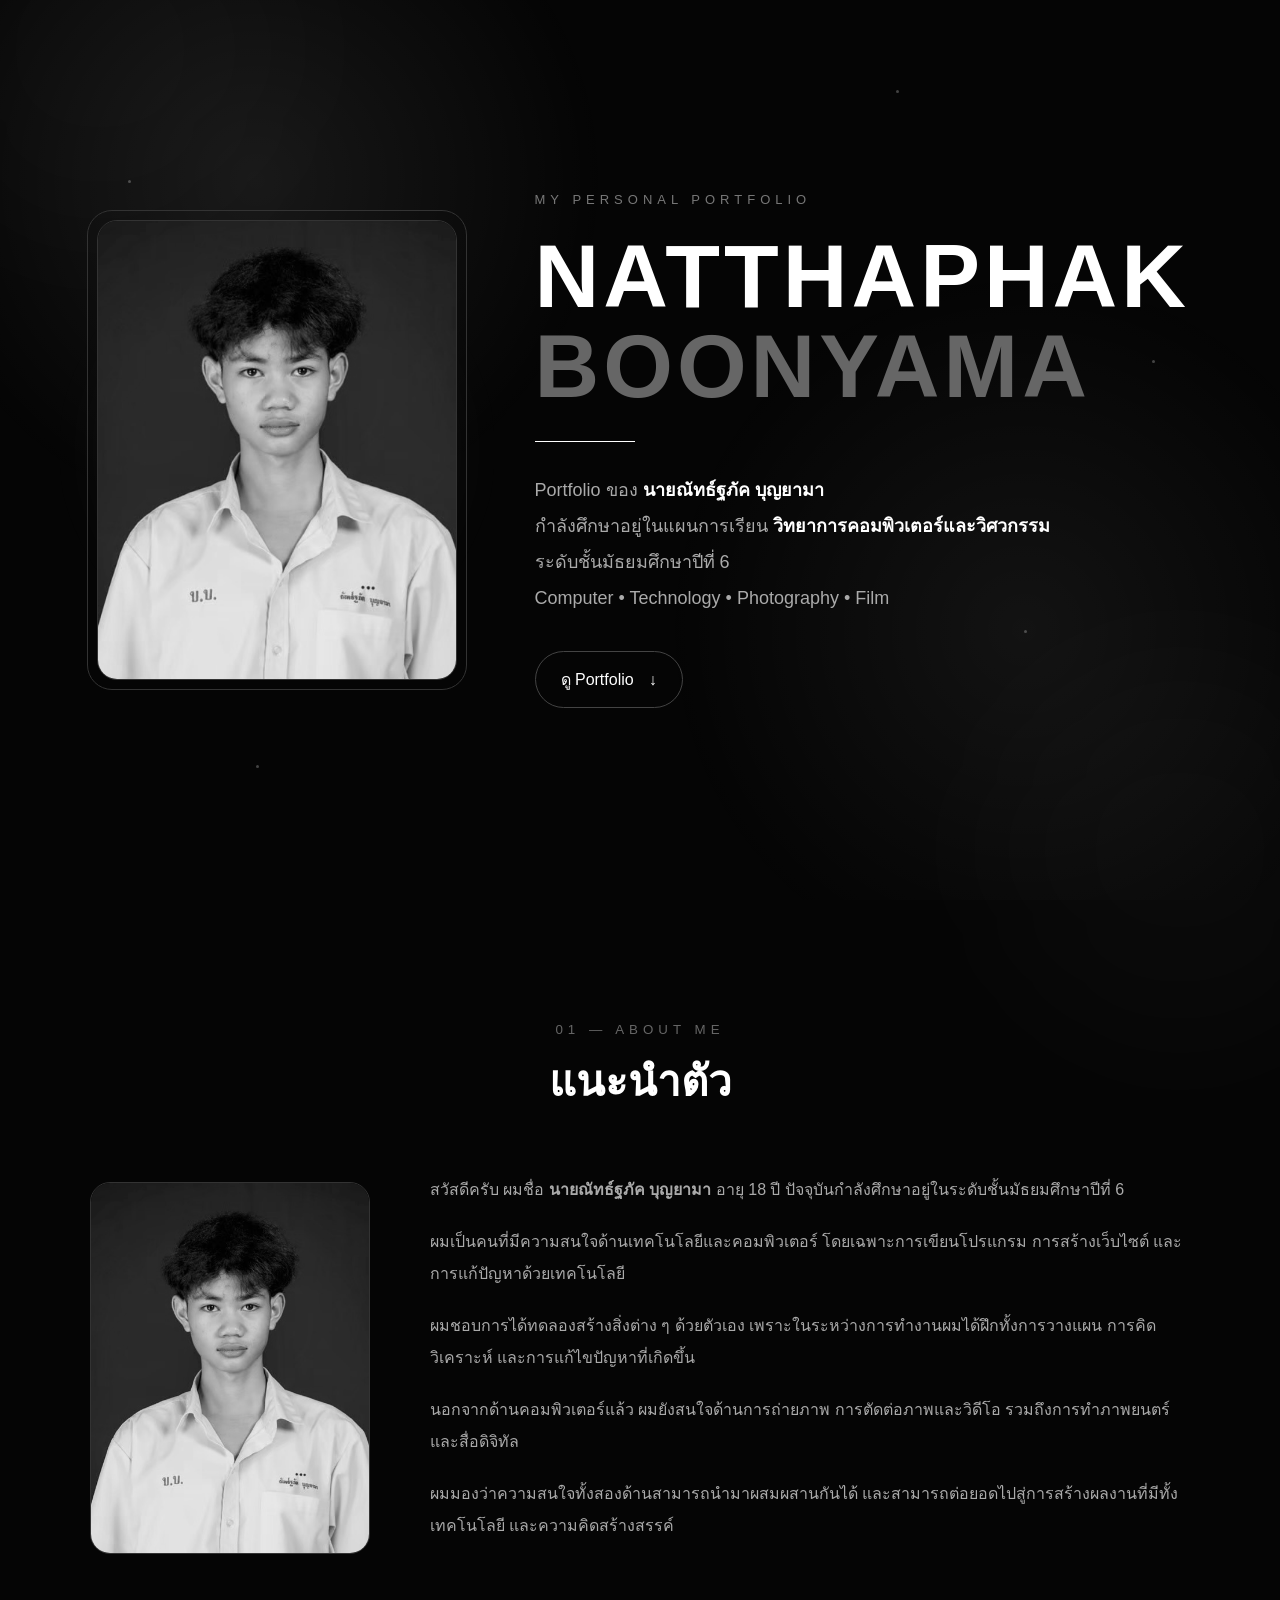
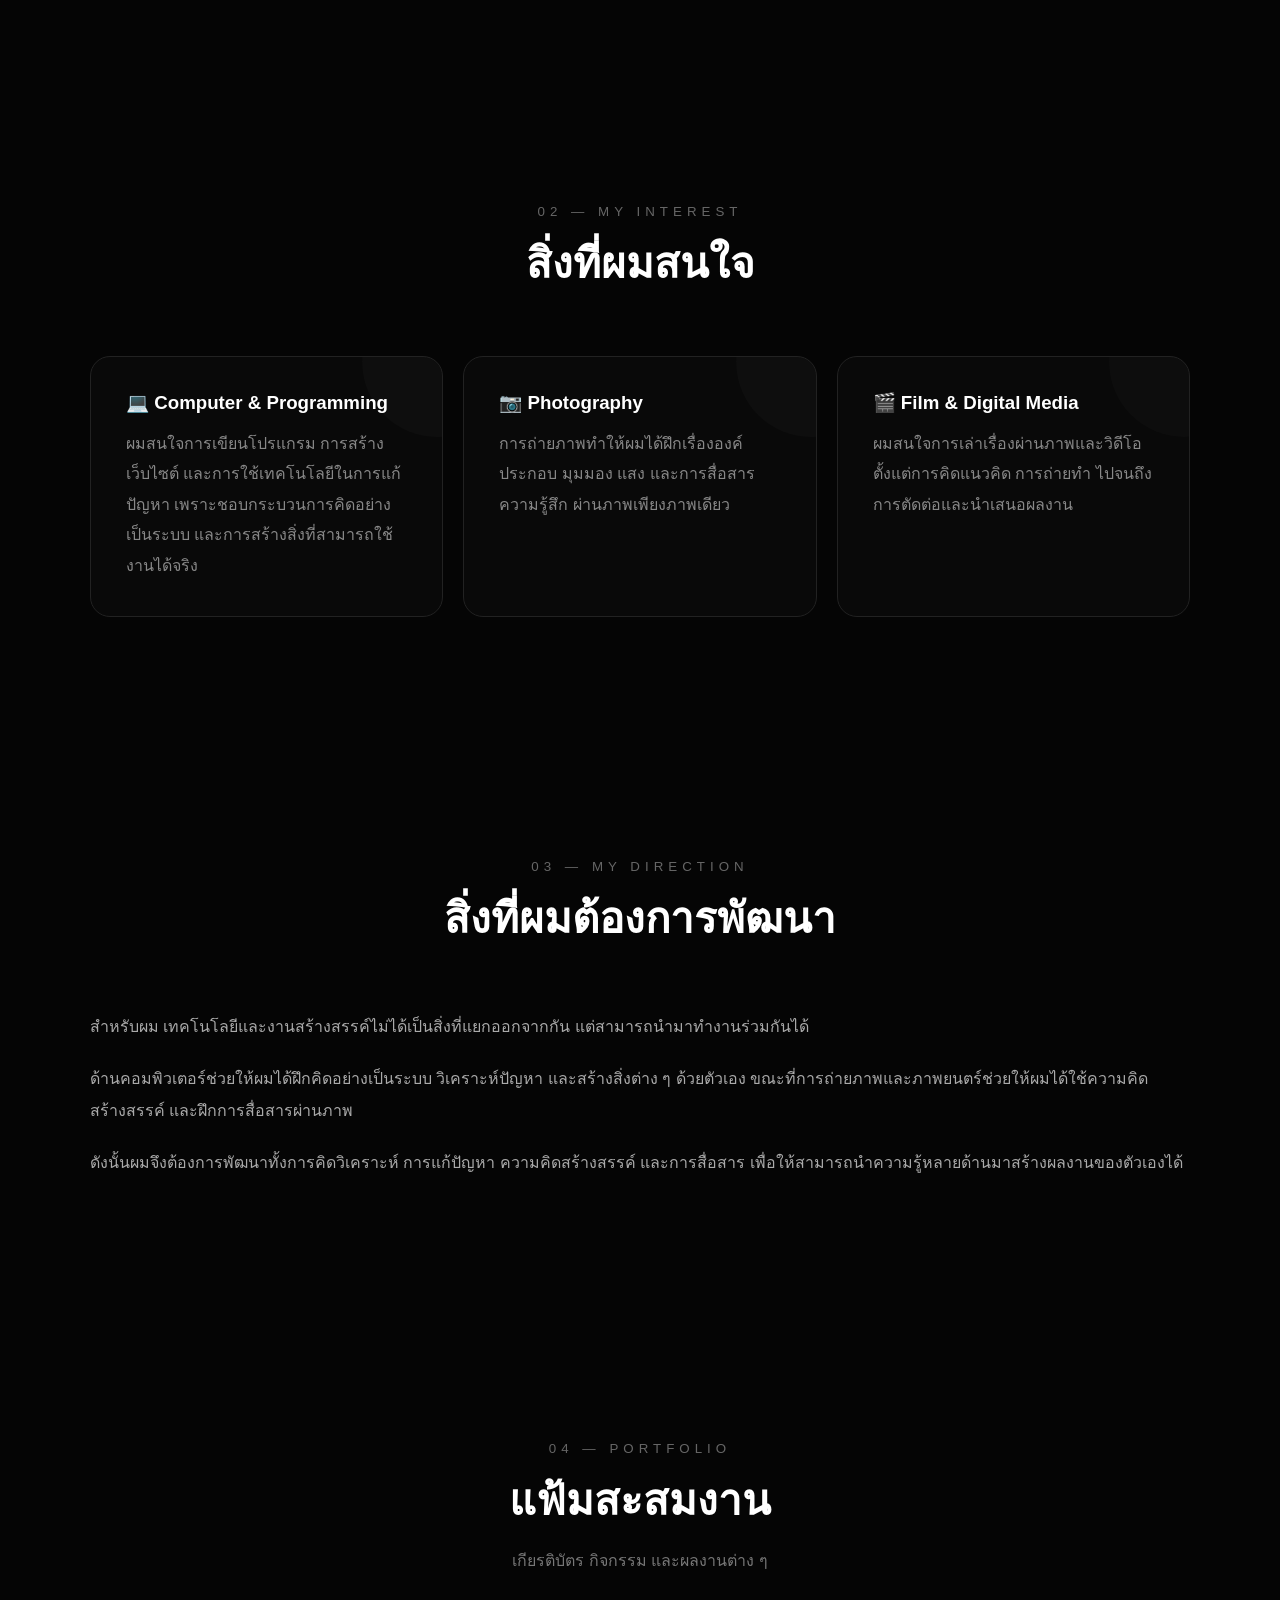
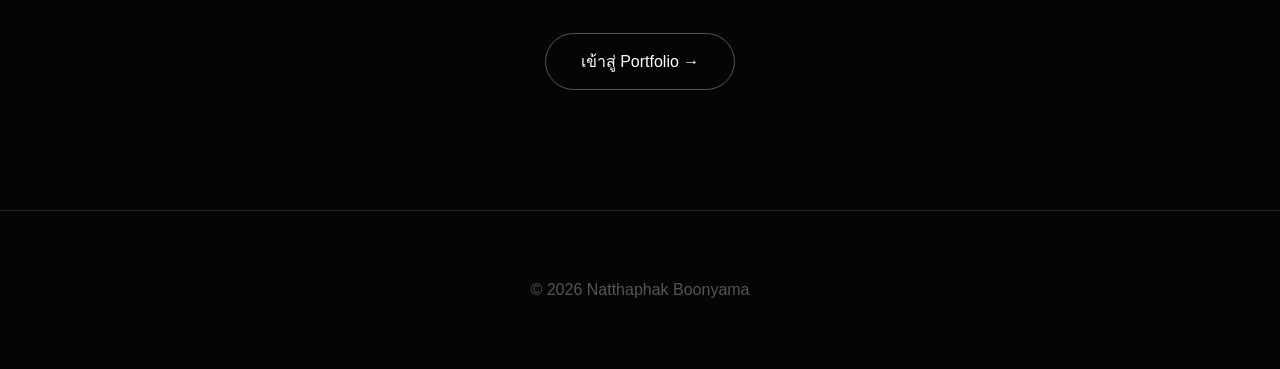
==== commit d0c06c68: "Update index.html" ====
--- a/index.html
+++ b/index.html
@@ -1,12 +1,15 @@
 <!DOCTYPE html>
 <html lang="th">
+
 <head>
+
 <meta charset="UTF-8">
 <meta name="viewport" content="width=device-width, initial-scale=1.0">
 
-<title>Natthaphak | Portfolio</title>
+<title>Natthaphak Boonyama | Portfolio</title>
 
 <style>
+
 *{
     margin:0;
     padding:0;
@@ -18,421 +21,1233 @@
 }
 
 body{
-    font-family:Tahoma, Arial, sans-serif;
+    font-family:Tahoma,Arial,sans-serif;
     background:#050505;
-    color:#f5f5f5;
+    color:#fff;
     overflow-x:hidden;
 }
 
-/* พื้นหลัง */
+
+/* =================================================
+   BACKGROUND
+================================================= */
+
 body::before{
     content:"";
     position:fixed;
     inset:0;
+
     background:
-        radial-gradient(circle at 20% 20%, rgba(255,255,255,.08), transparent 25%),
-        radial-gradient(circle at 80% 70%, rgba(255,255,255,.05), transparent 30%);
+        radial-gradient(
+            circle at 20% 20%,
+            rgba(255,255,255,.08),
+            transparent 28%
+        ),
+        radial-gradient(
+            circle at 80% 70%,
+            rgba(255,255,255,.06),
+            transparent 30%
+        );
+
     pointer-events:none;
-    z-index:-2;
-}
-
-/* จุดแสงพื้นหลัง */
-.bg-dot{
+    z-index:-5;
+}
+
+
+/* moving light */
+
+.light{
     position:fixed;
-    width:5px;
-    height:5px;
-    background:white;
+    width:400px;
+    height:400px;
+
     border-radius:50%;
+
+    background:rgba(255,255,255,.025);
+
+    filter:blur(80px);
+
+    pointer-events:none;
+
+    animation:lightMove 15s infinite alternate ease-in-out;
+
+    z-index:-4;
+}
+
+.light1{
+    top:-150px;
+    left:-100px;
+}
+
+.light2{
+    bottom:-150px;
+    right:-100px;
+    animation-delay:4s;
+}
+
+@keyframes lightMove{
+
+    0%{
+        transform:translate(0,0);
+    }
+
+    100%{
+        transform:translate(150px,100px);
+    }
+
+}
+
+
+/* =================================================
+   PARTICLES
+================================================= */
+
+.particle{
+    position:fixed;
+
+    width:3px;
+    height:3px;
+
+    background:#fff;
+
+    border-radius:50%;
+
     opacity:.25;
-    animation:float 8s infinite ease-in-out;
+
+    pointer-events:none;
+
+    animation:particleFloat 10s infinite ease-in-out;
+
+    z-index:-3;
+}
+
+.p1{
+    top:20%;
+    left:10%;
+}
+
+.p2{
+    top:70%;
+    left:80%;
+    animation-delay:2s;
+}
+
+.p3{
+    top:40%;
+    left:90%;
+    animation-delay:4s;
+}
+
+.p4{
+    top:85%;
+    left:20%;
+    animation-delay:6s;
+}
+
+.p5{
+    top:10%;
+    left:70%;
+    animation-delay:3s;
+}
+
+@keyframes particleFloat{
+
+    0%,100%{
+        transform:translateY(0) scale(1);
+        opacity:.15;
+    }
+
+    50%{
+        transform:translateY(-60px) scale(1.5);
+        opacity:.5;
+    }
+
+}
+
+
+/* =================================================
+   SCROLL PROGRESS
+================================================= */
+
+.progress{
+    position:fixed;
+
+    top:0;
+    left:0;
+
+    width:0%;
+    height:3px;
+
+    background:#fff;
+
+    z-index:9999;
+}
+
+
+/* =================================================
+   HERO
+================================================= */
+
+.hero{
+
+    min-height:100vh;
+
+    display:flex;
+
+    align-items:center;
+
+    justify-content:center;
+
+    padding:80px 30px;
+
+    position:relative;
+
+}
+
+
+.hero-container{
+
+    width:100%;
+    max-width:1100px;
+
+    display:grid;
+
+    grid-template-columns:1fr 1.3fr;
+
+    gap:70px;
+
+    align-items:center;
+
+}
+
+
+/* profile */
+
+.hero-photo{
+
+    display:flex;
+
+    justify-content:center;
+
+    animation:photoIn 1.4s ease;
+
+}
+
+
+.photo-frame{
+
+    width:360px;
+    height:460px;
+
+    position:relative;
+
+}
+
+
+.photo-frame::before{
+
+    content:"";
+
+    position:absolute;
+
+    inset:-10px;
+
+    border:1px solid #333;
+
+    border-radius:25px;
+
+    animation:framePulse 4s infinite ease-in-out;
+
+}
+
+
+.photo-frame::after{
+
+    content:"";
+
+    position:absolute;
+
+    inset:-20px;
+
+    border-radius:30px;
+
+    background:radial-gradient(
+        circle,
+        rgba(255,255,255,.12),
+        transparent 65%
+    );
+
+    filter:blur(20px);
+
     z-index:-1;
-}
-
-.dot1{top:20%;left:10%;}
-.dot2{top:70%;left:80%;animation-delay:2s;}
-.dot3{top:40%;left:90%;animation-delay:4s;}
-.dot4{top:85%;left:20%;animation-delay:1s;}
-
-@keyframes float{
-    0%,100%{transform:translateY(0);opacity:.15;}
-    50%{transform:translateY(-40px);opacity:.5;}
-}
-
-/* HERO */
-.hero{
-    min-height:100vh;
-    display:flex;
-    justify-content:center;
-    align-items:center;
-    text-align:center;
-    padding:40px 20px;
-    position:relative;
-}
-
-.hero-content{
-    max-width:850px;
-    animation:heroIn 1.5s ease;
-}
-
-@keyframes heroIn{
+
+}
+
+
+.photo-frame img{
+
+    width:100%;
+    height:100%;
+
+    object-fit:cover;
+
+    border-radius:20px;
+
+    border:1px solid #333;
+
+    filter:grayscale(100%);
+
+    transition:1s;
+
+}
+
+
+.photo-frame:hover img{
+
+    filter:grayscale(0%);
+
+    transform:scale(1.02);
+
+}
+
+
+@keyframes photoIn{
+
     from{
         opacity:0;
-        transform:translateY(40px);
-    }
+        transform:translateX(-80px);
+    }
+
     to{
         opacity:1;
+        transform:translateX(0);
+    }
+
+}
+
+
+@keyframes framePulse{
+
+    0%,100%{
+        transform:scale(1);
+        opacity:.4;
+    }
+
+    50%{
+        transform:scale(1.03);
+        opacity:.8;
+    }
+
+}
+
+
+/* hero text */
+
+.hero-text{
+
+    animation:textIn 1.4s ease .2s both;
+
+}
+
+
+.hero-label{
+
+    font-size:13px;
+
+    letter-spacing:5px;
+
+    color:#777;
+
+}
+
+
+.hero h1{
+
+    font-size:clamp(50px,7vw,90px);
+
+    line-height:1;
+
+    margin:25px 0;
+
+    letter-spacing:4px;
+
+}
+
+
+.hero h1 span{
+
+    color:#666;
+
+}
+
+
+.hero-line{
+
+    width:100px;
+
+    height:1px;
+
+    background:#fff;
+
+    margin:30px 0;
+
+    animation:lineGrow 1.5s ease 1s both;
+
+}
+
+
+.hero-description{
+
+    color:#aaa;
+
+    font-size:18px;
+
+    line-height:2;
+
+}
+
+
+.hero-description strong{
+
+    color:#fff;
+
+}
+
+
+@keyframes textIn{
+
+    from{
+
+        opacity:0;
+
+        transform:translateX(80px);
+
+    }
+
+    to{
+
+        opacity:1;
+
+        transform:translateX(0);
+
+    }
+
+}
+
+
+@keyframes lineGrow{
+
+    from{
+        width:0;
+    }
+
+    to{
+        width:100px;
+    }
+
+}
+
+
+/* button */
+
+.explore{
+
+    display:inline-flex;
+
+    align-items:center;
+
+    gap:15px;
+
+    margin-top:35px;
+
+    padding:15px 25px;
+
+    color:#fff;
+
+    text-decoration:none;
+
+    border:1px solid #444;
+
+    border-radius:50px;
+
+    transition:.4s;
+
+}
+
+
+.explore:hover{
+
+    background:#fff;
+
+    color:#000;
+
+    transform:translateY(-5px);
+
+}
+
+
+.arrow{
+
+    animation:arrowMove 1.5s infinite;
+
+}
+
+
+@keyframes arrowMove{
+
+    0%,100%{
         transform:translateY(0);
     }
-}
-
-.hero h1{
-    font-size:clamp(45px,8vw,90px);
+
+    50%{
+        transform:translateY(5px);
+    }
+
+}
+
+
+/* =================================================
+   SECTIONS
+================================================= */
+
+section{
+
+    width:90%;
+
+    max-width:1100px;
+
+    margin:auto;
+
+    padding:120px 0;
+
+}
+
+
+.section-heading{
+
+    text-align:center;
+
+    margin-bottom:60px;
+
+}
+
+
+.section-heading small{
+
+    color:#666;
+
     letter-spacing:5px;
+
+}
+
+
+.section-heading h2{
+
+    font-size:42px;
+
+    margin-top:10px;
+
+}
+
+
+.section-heading p{
+
+    color:#777;
+
+    margin-top:15px;
+
+}
+
+
+/* reveal */
+
+.reveal{
+
+    opacity:0;
+
+    transform:translateY(50px);
+
+    transition:1s ease;
+
+}
+
+
+.reveal.show{
+
+    opacity:1;
+
+    transform:translateY(0);
+
+}
+
+
+/* =================================================
+   ABOUT
+================================================= */
+
+.about{
+
+    display:grid;
+
+    grid-template-columns:280px 1fr;
+
+    gap:60px;
+
+    align-items:center;
+
+}
+
+
+.about img{
+
+    width:100%;
+
+    border-radius:20px;
+
+    border:1px solid #333;
+
+    filter:grayscale(100%);
+
+    transition:.7s;
+
+}
+
+
+.about img:hover{
+
+    filter:grayscale(0%);
+
+    transform:scale(1.03);
+
+}
+
+
+.about-text p{
+
+    color:#aaa;
+
+    line-height:2;
+
     margin-bottom:20px;
-}
-
-.hero h1 span{
+
+}
+
+
+/* =================================================
+   INTEREST
+================================================= */
+
+.interest-grid{
+
+    display:grid;
+
+    grid-template-columns:repeat(3,1fr);
+
+    gap:20px;
+
+}
+
+
+.interest-card{
+
+    padding:35px;
+
+    background:#090909;
+
+    border:1px solid #222;
+
+    border-radius:20px;
+
+    transition:.5s;
+
+    position:relative;
+
+    overflow:hidden;
+
+}
+
+
+.interest-card::before{
+
+    content:"";
+
+    position:absolute;
+
+    width:150px;
+
+    height:150px;
+
+    background:#fff;
+
+    opacity:.02;
+
+    border-radius:50%;
+
+    top:-70px;
+
+    right:-70px;
+
+    transition:.5s;
+
+}
+
+
+.interest-card:hover{
+
+    transform:translateY(-10px);
+
+    border-color:#666;
+
+}
+
+
+.interest-card:hover::before{
+
+    transform:scale(2);
+
+}
+
+
+.interest-card h3{
+
+    margin-bottom:15px;
+
+}
+
+
+.interest-card p{
+
     color:#888;
-}
-
-.hero p{
-    color:#aaa;
-    font-size:20px;
-    line-height:1.8;
-}
-
-.hero-line{
-    width:100px;
-    height:2px;
-    background:white;
-    margin:30px auto;
-    animation:lineGrow 1.5s ease;
-}
-
-@keyframes lineGrow{
-    from{width:0;}
-    to{width:100px;}
-}
-
-.btn{
+
+    line-height:1.9;
+
+}
+
+
+/* =================================================
+   PORTFOLIO BUTTON
+================================================= */
+
+.portfolio-link{
+
+    text-align:center;
+
+}
+
+
+.main-btn{
+
     display:inline-block;
-    margin-top:35px;
+
     padding:15px 35px;
-    border:1px solid #fff;
+
+    border:1px solid #555;
+
     border-radius:50px;
-    color:white;
+
+    color:#fff;
+
     text-decoration:none;
+
     transition:.4s;
-}
-
-.btn:hover{
-    background:white;
-    color:black;
+
+}
+
+
+.main-btn:hover{
+
+    background:#fff;
+
+    color:#000;
+
     transform:translateY(-5px);
-}
-
-/* SECTION */
-section{
-    max-width:1100px;
-    margin:auto;
-    padding:100px 25px;
-}
-
-.section-title{
+
+}
+
+
+/* =================================================
+   FOOTER
+================================================= */
+
+footer{
+
+    border-top:1px solid #222;
+
     text-align:center;
-    margin-bottom:60px;
-}
-
-.section-title small{
-    color:#777;
-    letter-spacing:4px;
-}
-
-.section-title h2{
-    font-size:42px;
-    margin-top:12px;
-}
-
-/* INTRO */
-.intro{
-    display:grid;
-    grid-template-columns:300px 1fr;
-    gap:50px;
-    align-items:center;
-}
-
-.profile{
-    width:100%;
-    aspect-ratio:1;
-    object-fit:cover;
-    border-radius:20px;
-    filter:grayscale(100%);
-    border:1px solid #333;
-    transition:.5s;
-}
-
-.profile:hover{
-    filter:grayscale(0%);
-    transform:scale(1.03);
-}
-
-.intro-text p{
-    color:#aaa;
-    line-height:2;
-    margin-bottom:20px;
-    font-size:17px;
-}
-
-/* INFO */
-.info-grid{
-    display:grid;
-    grid-template-columns:repeat(3,1fr);
-    gap:20px;
-}
-
-.info-card{
-    border:1px solid #222;
-    background:#0b0b0b;
-    padding:30px;
-    border-radius:18px;
-    transition:.4s;
-}
-
-.info-card:hover{
-    transform:translateY(-8px);
-    border-color:#777;
-}
-
-.info-card h3{
-    margin-bottom:15px;
-}
-
-.info-card p{
-    color:#999;
-    line-height:1.8;
-}
-
-/* FOOTER */
-footer{
-    text-align:center;
-    padding:60px 20px;
-    border-top:1px solid #222;
-    color:#666;
-}
-
-/* MOBILE */
-@media(max-width:750px){
-
-    .intro{
+
+    padding:70px 20px;
+
+    color:#555;
+
+}
+
+
+/* =================================================
+   MOBILE
+================================================= */
+
+@media(max-width:800px){
+
+    .hero-container{
+
         grid-template-columns:1fr;
-    }
-
-    .profile{
+
+        text-align:center;
+
+    }
+
+
+    .hero-photo{
+
+        order:1;
+
+    }
+
+
+    .hero-text{
+
+        order:2;
+
+    }
+
+
+    .photo-frame{
+
+        width:250px;
+
+        height:320px;
+
+    }
+
+
+    .hero-line{
+
+        margin:25px auto;
+
+    }
+
+
+    .interest-grid{
+
+        grid-template-columns:1fr;
+
+    }
+
+
+    .about{
+
+        grid-template-columns:1fr;
+
+    }
+
+
+    .about img{
+
         max-width:280px;
+
         margin:auto;
-    }
-
-    .info-grid{
-        grid-template-columns:1fr;
-    }
-
-    .hero p{
-        font-size:16px;
-    }
+
+    }
+
 
     section{
-        padding:70px 20px;
-    }
-}
+
+        padding:80px 0;
+
+    }
+
+
+    .hero{
+
+        padding-top:60px;
+
+    }
+
+
+    .hero h1{
+
+        font-size:50px;
+
+    }
+
+}
+
 </style>
+
 </head>
 
+
 <body>
 
-<div class="bg-dot dot1"></div>
-<div class="bg-dot dot2"></div>
-<div class="bg-dot dot3"></div>
-<div class="bg-dot dot4"></div>
-
-<!-- HERO -->
+
+<!-- background -->
+
+<div class="light light1"></div>
+<div class="light light2"></div>
+
+<div class="particle p1"></div>
+<div class="particle p2"></div>
+<div class="particle p3"></div>
+<div class="particle p4"></div>
+<div class="particle p5"></div>
+
+
+<!-- progress -->
+
+<div class="progress" id="progress"></div>
+
+
+<!-- =================================================
+     HERO
+================================================= -->
+
 <header class="hero">
 
-    <div class="hero-content">
-
-        <p>MY PERSONAL PORTFOLIO</p>
-
-        <h1>
-            NATTHAPHAK<br>
-            <span>BOONYAMA</span>
-        </h1>
-
-        <div class="hero-line"></div>
-
-        <p>
-            Technology • Computer • Photography • Film • Digital Media
-        </p>
-
-        <a href="#about" class="btn">
-            Explore My Portfolio ↓
-        </a>
-
-    </div>
+<div class="hero-container">
+
+
+<div class="hero-photo">
+
+<div class="photo-frame">
+
+<img src="images/profile.jpg"
+     alt="Natthaphak Boonyama">
+
+</div>
+
+</div>
+
+
+<div class="hero-text">
+
+<div class="hero-label">
+MY PERSONAL PORTFOLIO
+</div>
+
+
+<h1>
+
+NATTHAPHAK<br>
+
+<span>BOONYAMA</span>
+
+</h1>
+
+
+<div class="hero-line"></div>
+
+
+<div class="hero-description">
+
+<p>
+Portfolio ของ
+<strong>นายณัทธ์ฐภัค บุญยามา</strong>
+</p>
+
+<p>
+กำลังศึกษาอยู่ในแผนการเรียน
+<strong>วิทยาการคอมพิวเตอร์และวิศวกรรม</strong>
+</p>
+
+<p>
+ระดับชั้นมัธยมศึกษาปีที่ 6
+</p>
+
+<p>
+Computer • Technology • Photography • Film
+</p>
+
+</div>
+
+
+<a href="#about" class="explore">
+
+ดู Portfolio
+
+<span class="arrow">↓</span>
+
+</a>
+
+
+</div>
+
+
+</div>
 
 </header>
 
 
-<!-- ABOUT -->
+<!-- =================================================
+     ABOUT
+================================================= -->
+
 <section id="about">
 
-    <div class="section-title">
-        <small>01 — ABOUT ME</small>
-        <h2>เกี่ยวกับผม</h2>
-    </div>
-
-    <div class="intro">
-
-        <img src="images/profile.jpg"
-             class="profile"
-             alt="Profile">
-
-        <div class="intro-text">
-
-            <p>
-                สวัสดีครับ ผมชื่อ
-                <strong>นายณัทธ์ฐภัค บุญยามา</strong>
-                อายุ 18 ปี ปัจจุบันกำลังศึกษาอยู่ในระดับชั้นมัธยมศึกษาปีที่ 6
-            </p>
-
-            <p>
-                ผมเป็นคนที่มีความสนใจด้านเทคโนโลยีและคอมพิวเตอร์
-                โดยเฉพาะการเขียนโปรแกรม การสร้างเว็บไซต์
-                และการแก้ไขปัญหาด้วยเทคโนโลยี
-            </p>
-
-            <p>
-                นอกจากด้านคอมพิวเตอร์แล้ว ผมยังสนใจด้านการถ่ายภาพ
-                การตัดต่อภาพและวิดีโอ รวมถึงการทำภาพยนตร์และสื่อดิจิทัล
-                เพราะผมชอบการเล่าเรื่องผ่านภาพและวิดีโอ
-            </p>
-
-            <p>
-                ผมจึงต้องการพัฒนาตัวเองให้มีทั้งทักษะด้านการคิดวิเคราะห์
-                การแก้ปัญหา ความคิดสร้างสรรค์ และการทำงานจริง
-                เพื่อนำไปต่อยอดในการเรียนระดับมหาวิทยาลัยและการทำงานในอนาคต
-            </p>
-
-        </div>
-
-    </div>
+<div class="section-heading reveal">
+
+<small>01 — ABOUT ME</small>
+
+<h2>แนะนำตัว</h2>
+
+</div>
+
+
+<div class="about reveal">
+
+
+<img src="images/profile.jpg"
+     alt="Profile">
+
+
+<div class="about-text">
+
+<p>
+สวัสดีครับ ผมชื่อ
+<strong>นายณัทธ์ฐภัค บุญยามา</strong>
+อายุ 18 ปี ปัจจุบันกำลังศึกษาอยู่ในระดับชั้นมัธยมศึกษาปีที่ 6
+</p>
+
+
+<p>
+ผมเป็นคนที่มีความสนใจด้านเทคโนโลยีและคอมพิวเตอร์
+โดยเฉพาะการเขียนโปรแกรม การสร้างเว็บไซต์
+และการแก้ปัญหาด้วยเทคโนโลยี
+</p>
+
+
+<p>
+ผมชอบการได้ทดลองสร้างสิ่งต่าง ๆ ด้วยตัวเอง
+เพราะในระหว่างการทำงานผมได้ฝึกทั้งการวางแผน
+การคิดวิเคราะห์ และการแก้ไขปัญหาที่เกิดขึ้น
+</p>
+
+
+<p>
+นอกจากด้านคอมพิวเตอร์แล้ว
+ผมยังสนใจด้านการถ่ายภาพ
+การตัดต่อภาพและวิดีโอ
+รวมถึงการทำภาพยนตร์และสื่อดิจิทัล
+</p>
+
+
+<p>
+ผมมองว่าความสนใจทั้งสองด้านสามารถนำมาผสมผสานกันได้
+และสามารถต่อยอดไปสู่การสร้างผลงานที่มีทั้งเทคโนโลยี
+และความคิดสร้างสรรค์
+</p>
+
+</div>
+
+</div>
 
 </section>
 
 
-<!-- INTEREST -->
+<!-- =================================================
+     INTEREST
+================================================= -->
+
 <section>
 
-    <div class="section-title">
-        <small>02 — MY INTERESTS</small>
-        <h2>สิ่งที่ผมสนใจ</h2>
-    </div>
-
-    <div class="info-grid">
-
-        <div class="info-card">
-            <h3>💻 Computer & Programming</h3>
-            <p>
-                ผมสนใจการเขียนโปรแกรม การสร้างเว็บไซต์
-                และการทดลองสร้างสิ่งต่าง ๆ ด้วยเทคโนโลยี
-                เพราะชอบกระบวนการคิดและแก้ปัญหา
-                ตั้งแต่เริ่มต้นจนสามารถสร้างผลงานออกมาได้จริง
-            </p>
-        </div>
-
-        <div class="info-card">
-            <h3>📷 Photography</h3>
-            <p>
-                การถ่ายภาพทำให้ผมได้ฝึกมองสิ่งต่าง ๆ
-                ในมุมที่แตกต่างออกไป ทั้งเรื่ององค์ประกอบ
-                แสง มุมกล้อง และการสื่อความหมายผ่านภาพ
-            </p>
-        </div>
-
-        <div class="info-card">
-            <h3>🎬 Film & Digital Media</h3>
-            <p>
-                ผมสนใจการสร้างภาพยนตร์และวิดีโอ
-                ตั้งแต่การคิดเรื่อง การถ่ายทำ
-                ไปจนถึงการตัดต่อ เพื่อเปลี่ยนแนวคิด
-                ให้กลายเป็นเรื่องราวที่สามารถสื่อสารกับผู้ชมได้
-            </p>
-        </div>
-
-    </div>
+<div class="section-heading reveal">
+
+<small>02 — MY INTEREST</small>
+
+<h2>สิ่งที่ผมสนใจ</h2>
+
+</div>
+
+
+<div class="interest-grid">
+
+
+<div class="interest-card reveal">
+
+<h3>💻 Computer & Programming</h3>
+
+<p>
+ผมสนใจการเขียนโปรแกรม การสร้างเว็บไซต์
+และการใช้เทคโนโลยีในการแก้ปัญหา
+เพราะชอบกระบวนการคิดอย่างเป็นระบบ
+และการสร้างสิ่งที่สามารถใช้งานได้จริง
+</p>
+
+</div>
+
+
+<div class="interest-card reveal">
+
+<h3>📷 Photography</h3>
+
+<p>
+การถ่ายภาพทำให้ผมได้ฝึกเรื่ององค์ประกอบ
+มุมมอง แสง และการสื่อสารความรู้สึก
+ผ่านภาพเพียงภาพเดียว
+</p>
+
+</div>
+
+
+<div class="interest-card reveal">
+
+<h3>🎬 Film & Digital Media</h3>
+
+<p>
+ผมสนใจการเล่าเรื่องผ่านภาพและวิดีโอ
+ตั้งแต่การคิดแนวคิด การถ่ายทำ
+ไปจนถึงการตัดต่อและนำเสนอผลงาน
+</p>
+
+</div>
+
+
+</div>
 
 </section>
 
 
-<!-- WHY -->
+<!-- =================================================
+     WHY
+================================================= -->
+
 <section>
 
-    <div class="section-title">
-        <small>03 — WHY</small>
-        <h2>ทำไมผมถึงสนใจหลายด้าน?</h2>
-    </div>
-
-    <div class="intro-text">
-
-        <p>
-            สำหรับผม เทคโนโลยีและงานสร้างสรรค์ไม่ได้เป็นสิ่งที่แยกออกจากกัน
-            แต่สามารถนำมาทำงานร่วมกันได้
-        </p>
-
-        <p>
-            ด้านคอมพิวเตอร์ช่วยให้ผมได้ฝึกคิดอย่างเป็นระบบ
-            วิเคราะห์ปัญหา และสร้างสิ่งต่าง ๆ ด้วยตัวเอง
-            ขณะที่การถ่ายภาพและภาพยนตร์ช่วยให้ผมได้ใช้ความคิดสร้างสรรค์
-            และฝึกการสื่อสารผ่านภาพ
-        </p>
-
-        <p>
-            การมีความสนใจทั้งสองด้านทำให้ผมอยากเรียนรู้ว่า
-            เทคโนโลยีสามารถนำมาผสมกับความคิดสร้างสรรค์ได้อย่างไร
-            และสามารถนำความรู้เหล่านี้ไปสร้างผลงานที่มีประโยชน์ได้อย่างไร
-        </p>
-
-    </div>
+<div class="section-heading reveal">
+
+<small>03 — MY DIRECTION</small>
+
+<h2>สิ่งที่ผมต้องการพัฒนา</h2>
+
+</div>
+
+
+<div class="about-text reveal">
+
+<p>
+สำหรับผม เทคโนโลยีและงานสร้างสรรค์ไม่ได้เป็นสิ่งที่แยกออกจากกัน
+แต่สามารถนำมาทำงานร่วมกันได้
+</p>
+
+
+<p>
+ด้านคอมพิวเตอร์ช่วยให้ผมได้ฝึกคิดอย่างเป็นระบบ
+วิเคราะห์ปัญหา และสร้างสิ่งต่าง ๆ ด้วยตัวเอง
+ขณะที่การถ่ายภาพและภาพยนตร์ช่วยให้ผมได้ใช้ความคิดสร้างสรรค์
+และฝึกการสื่อสารผ่านภาพ
+</p>
+
+
+<p>
+ดังนั้นผมจึงต้องการพัฒนาทั้งการคิดวิเคราะห์
+การแก้ปัญหา ความคิดสร้างสรรค์ และการสื่อสาร
+เพื่อให้สามารถนำความรู้หลายด้านมาสร้างผลงานของตัวเองได้
+</p>
+
+</div>
 
 </section>
 
 
-<!-- PORTFOLIO -->
+<!-- =================================================
+     PORTFOLIO
+================================================= -->
+
 <section>
 
-    <div class="section-title">
-        <small>04 — PORTFOLIO</small>
-        <h2>แฟ้มสะสมงาน</h2>
-    </div>
-
-    <div style="text-align:center">
-
-        <p style="color:#999;line-height:2;">
-            ภายในแฟ้มสะสมงานนี้ได้รวบรวมประสบการณ์
-            กิจกรรม เกียรติบัตร และผลงานที่สะท้อนถึง
-            ความสนใจและการพัฒนาตนเองของผม
-        </p>
-
-        <a href="portfolio.html" class="btn">
-            ดู Portfolio ทั้งหมด →
-        </a>
-
-    </div>
+<div class="section-heading reveal">
+
+<small>04 — PORTFOLIO</small>
+
+<h2>แฟ้มสะสมงาน</h2>
+
+<p>
+เกียรติบัตร กิจกรรม และผลงานต่าง ๆ
+</p>
+
+</div>
+
+
+<div class="portfolio-link reveal">
+
+<a href="portfolio.html" class="main-btn">
+
+เข้าสู่ Portfolio →
+
+</a>
+
+</div>
 
 </section>
 
 
 <footer>
-    © 2026 Natthaphak Boonyama — Personal Portfolio
+
+© 2026 Natthaphak Boonyama
+
 </footer>
 
+
+<script>
+
+/* scroll progress */
+
+window.addEventListener("scroll",function(){
+
+    const scrollTop =
+        document.documentElement.scrollTop;
+
+    const scrollHeight =
+        document.documentElement.scrollHeight -
+        document.documentElement.clientHeight;
+
+    const percent =
+        (scrollTop / scrollHeight) * 100;
+
+    document.getElementById("progress").style.width =
+        percent + "%";
+
+});
+
+
+/* reveal animation */
+
+const reveals =
+document.querySelectorAll(".reveal");
+
+
+const observer =
+new IntersectionObserver(
+
+(entries)=>{
+
+    entries.forEach(entry=>{
+
+        if(entry.isIntersecting){
+
+            entry.target.classList.add("show");
+
+        }
+
+    });
+
+},
+
+{
+    threshold:.15
+}
+
+);
+
+
+reveals.forEach(el=>{
+
+    observer.observe(el);
+
+});
+
+</script>
+
+
 </body>
+
 </html>
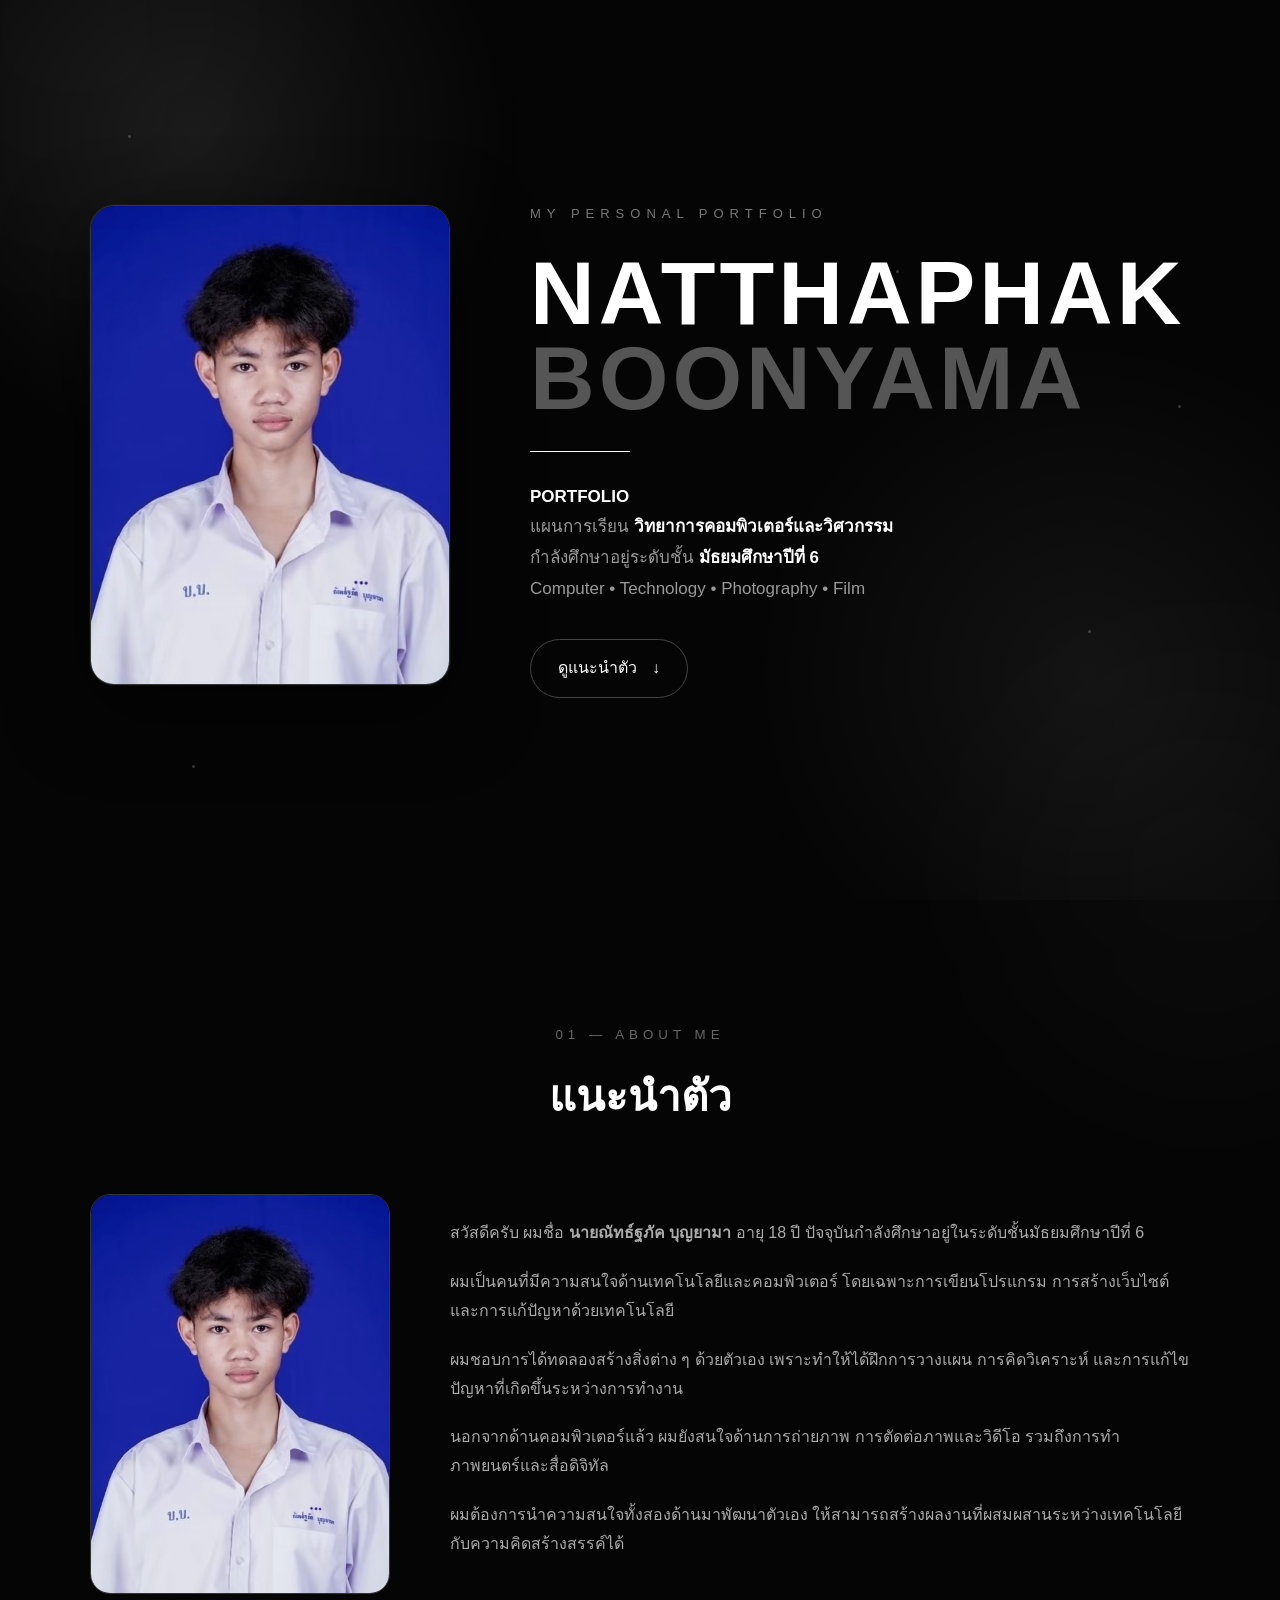
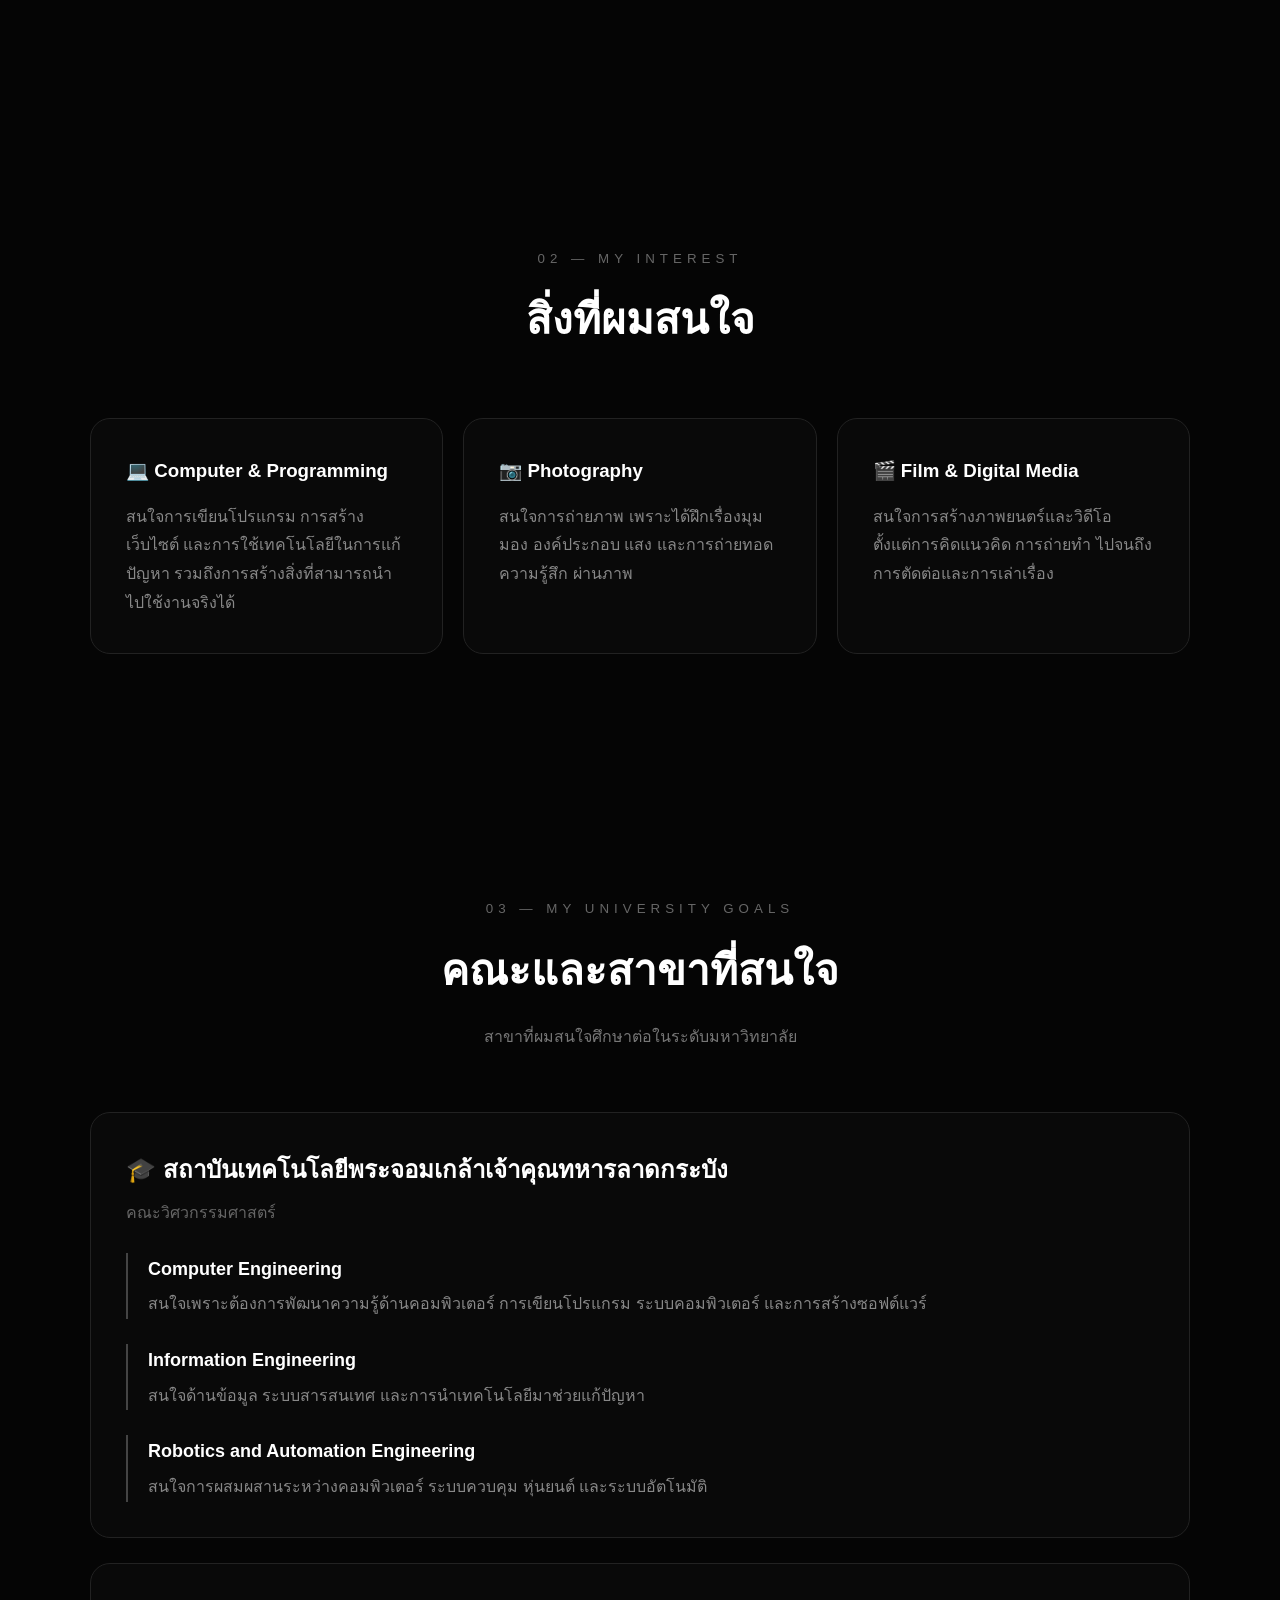
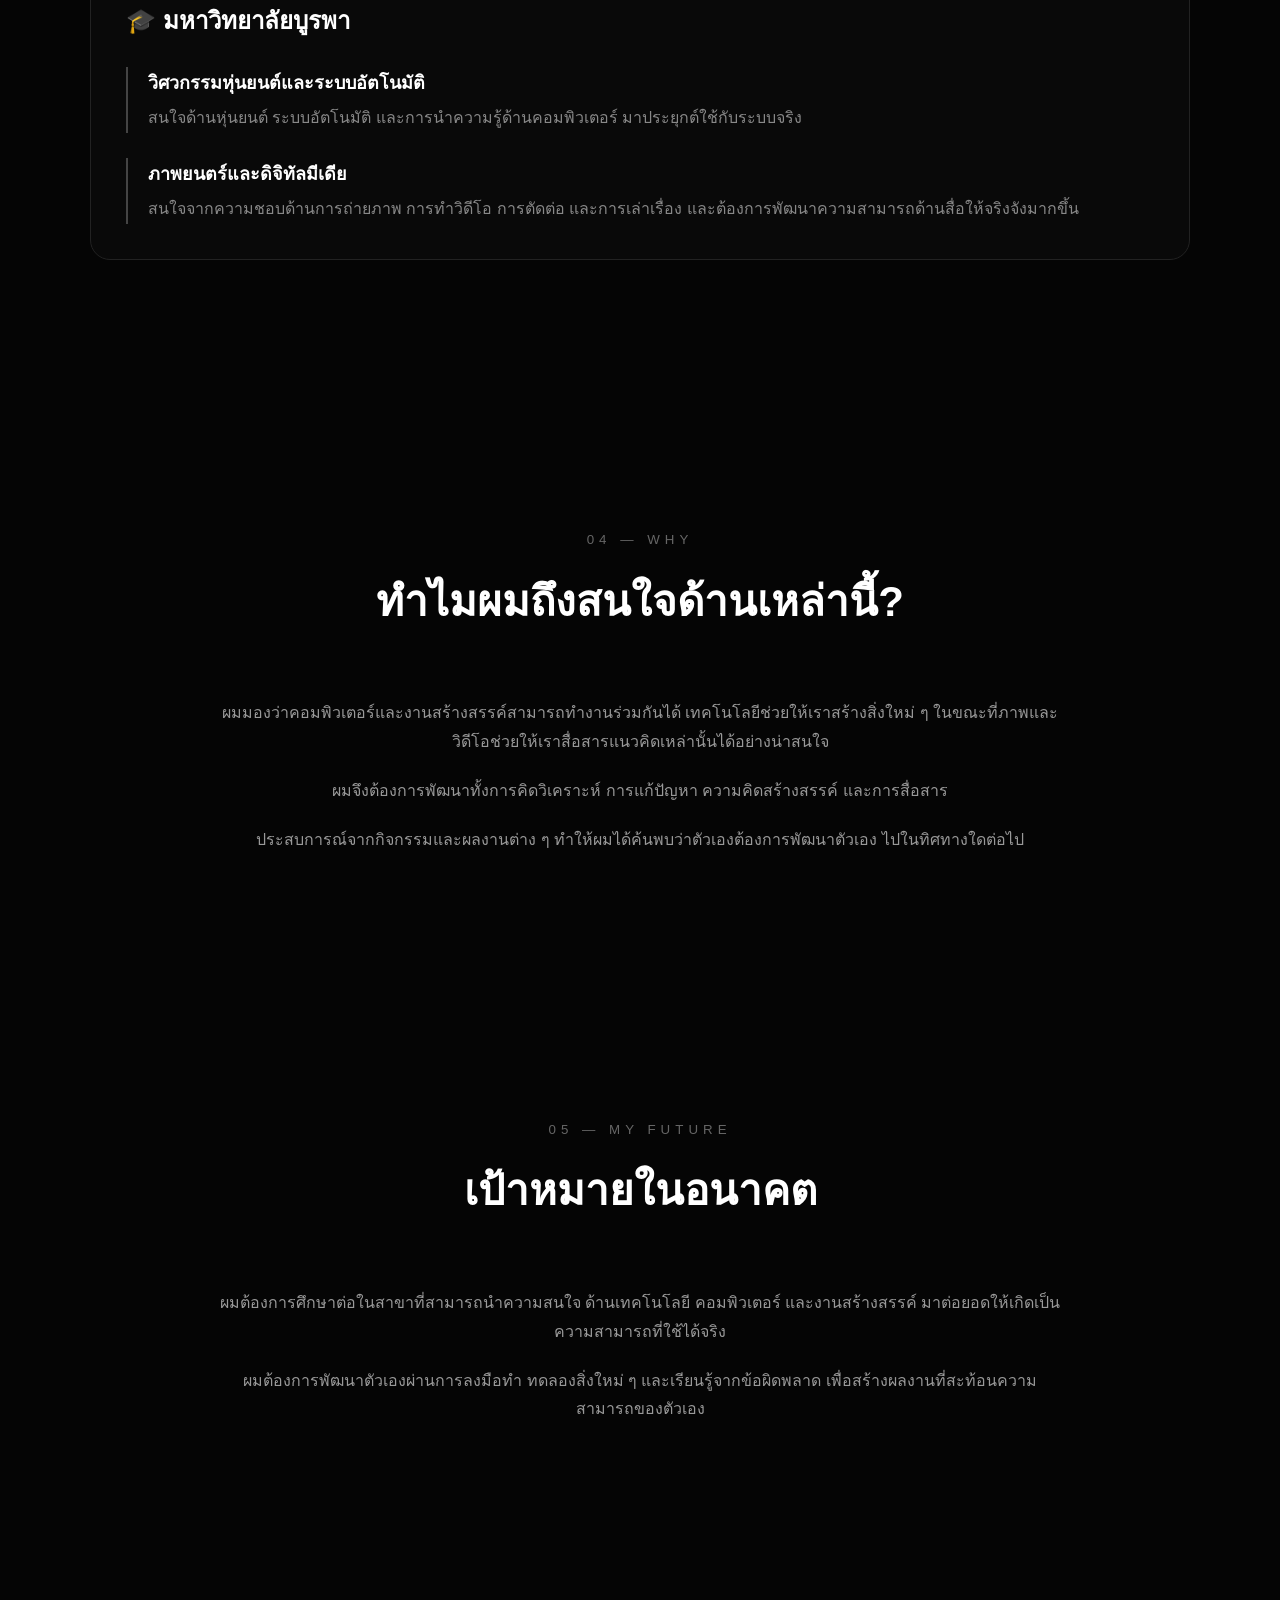
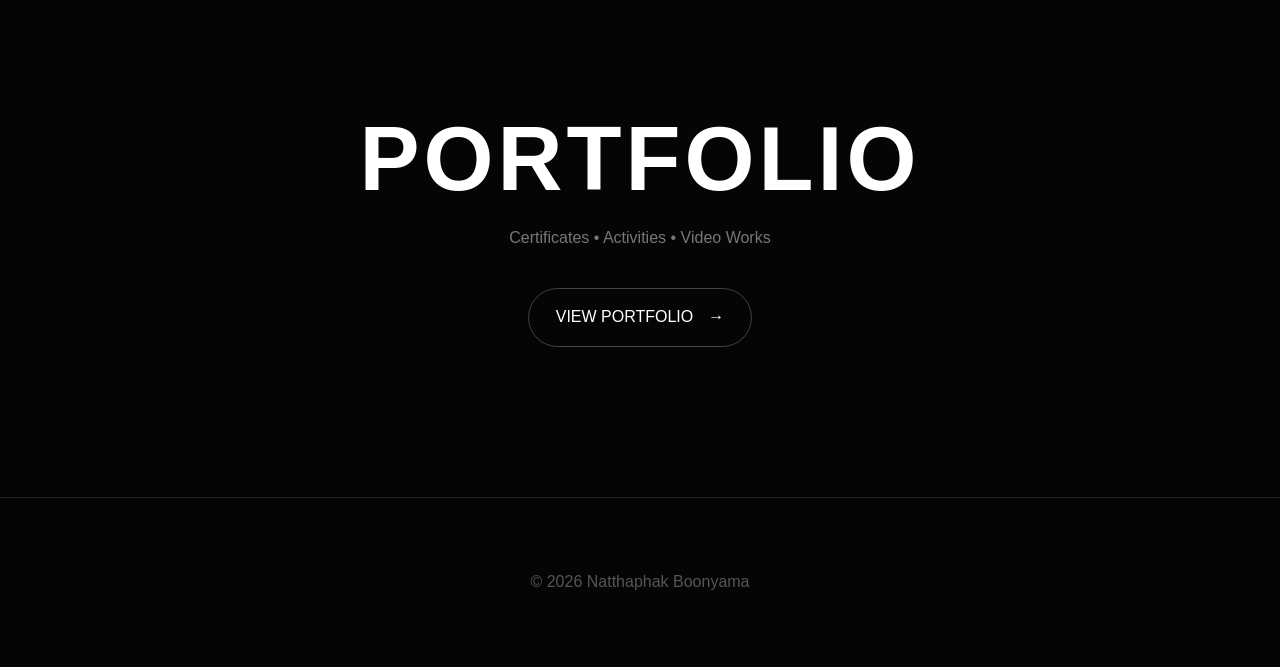
==== commit 9b4d9ee6: "Update index.html" ====
--- a/index.html
+++ b/index.html
@@ -25,849 +25,496 @@
     background:#050505;
     color:#fff;
     overflow-x:hidden;
-}
-
-
-/* =================================================
-   BACKGROUND
-================================================= */
+    line-height:1.8;
+}
+
+
+/* ================= BACKGROUND ================= */
 
 body::before{
     content:"";
     position:fixed;
     inset:0;
-
     background:
-        radial-gradient(
-            circle at 20% 20%,
-            rgba(255,255,255,.08),
-            transparent 28%
-        ),
-        radial-gradient(
-            circle at 80% 70%,
-            rgba(255,255,255,.06),
-            transparent 30%
-        );
-
+        radial-gradient(circle at 15% 15%,rgba(255,255,255,.08),transparent 25%),
+        radial-gradient(circle at 85% 75%,rgba(255,255,255,.06),transparent 28%);
+    pointer-events:none;
+    z-index:-10;
+}
+
+.glow{
+    position:fixed;
+    width:450px;
+    height:450px;
+    border-radius:50%;
+    background:rgba(255,255,255,.025);
+    filter:blur(100px);
     pointer-events:none;
     z-index:-5;
-}
-
-
-/* moving light */
-
-.light{
-    position:fixed;
-    width:400px;
-    height:400px;
-
-    border-radius:50%;
-
-    background:rgba(255,255,255,.025);
-
-    filter:blur(80px);
-
-    pointer-events:none;
-
-    animation:lightMove 15s infinite alternate ease-in-out;
-
-    z-index:-4;
-}
-
-.light1{
-    top:-150px;
-    left:-100px;
-}
-
-.light2{
-    bottom:-150px;
-    right:-100px;
-    animation-delay:4s;
-}
-
-@keyframes lightMove{
-
+    animation:glowMove 18s infinite alternate ease-in-out;
+}
+
+.glow1{
+    top:-200px;
+    left:-150px;
+}
+
+.glow2{
+    bottom:-200px;
+    right:-150px;
+    animation-delay:5s;
+}
+
+@keyframes glowMove{
     0%{
         transform:translate(0,0);
     }
-
     100%{
-        transform:translate(150px,100px);
-    }
-
-}
-
-
-/* =================================================
-   PARTICLES
-================================================= */
+        transform:translate(180px,120px);
+    }
+}
+
+
+/* ================= PARTICLES ================= */
 
 .particle{
     position:fixed;
-
     width:3px;
     height:3px;
-
+    border-radius:50%;
     background:#fff;
-
-    border-radius:50%;
-
-    opacity:.25;
-
+    opacity:.2;
     pointer-events:none;
-
-    animation:particleFloat 10s infinite ease-in-out;
-
     z-index:-3;
-}
-
-.p1{
-    top:20%;
-    left:10%;
-}
-
-.p2{
-    top:70%;
-    left:80%;
-    animation-delay:2s;
-}
-
-.p3{
-    top:40%;
-    left:90%;
-    animation-delay:4s;
-}
-
-.p4{
-    top:85%;
-    left:20%;
-    animation-delay:6s;
-}
-
-.p5{
-    top:10%;
-    left:70%;
-    animation-delay:3s;
-}
-
-@keyframes particleFloat{
-
+    animation:float 10s infinite ease-in-out;
+}
+
+.p1{top:15%;left:10%;}
+.p2{top:70%;left:85%;animation-delay:2s;}
+.p3{top:45%;left:92%;animation-delay:4s;}
+.p4{top:85%;left:15%;animation-delay:6s;}
+.p5{top:30%;left:70%;animation-delay:3s;}
+
+@keyframes float{
     0%,100%{
         transform:translateY(0) scale(1);
-        opacity:.15;
-    }
-
+        opacity:.1;
+    }
     50%{
         transform:translateY(-60px) scale(1.5);
         opacity:.5;
     }
-
-}
-
-
-/* =================================================
-   SCROLL PROGRESS
-================================================= */
+}
+
+
+/* ================= PROGRESS ================= */
 
 .progress{
     position:fixed;
-
     top:0;
     left:0;
-
     width:0%;
     height:3px;
-
     background:#fff;
-
     z-index:9999;
 }
 
 
-/* =================================================
-   HERO
-================================================= */
+/* ================= HERO ================= */
 
 .hero{
-
     min-height:100vh;
-
     display:flex;
-
     align-items:center;
-
     justify-content:center;
-
     padding:80px 30px;
-
-    position:relative;
-
-}
-
+}
 
 .hero-container{
-
     width:100%;
     max-width:1100px;
-
     display:grid;
-
-    grid-template-columns:1fr 1.3fr;
-
-    gap:70px;
-
+    grid-template-columns:360px 1fr;
+    gap:80px;
     align-items:center;
-
-}
-
-
-/* profile */
+}
+
+
+/* รูปหน้าแรก = มีสีตั้งแต่แรก */
 
 .hero-photo{
-
-    display:flex;
-
-    justify-content:center;
-
-    animation:photoIn 1.4s ease;
-
-}
-
-
-.photo-frame{
-
-    width:360px;
-    height:460px;
-
-    position:relative;
-
-}
-
-
-.photo-frame::before{
-
-    content:"";
-
-    position:absolute;
-
-    inset:-10px;
-
+    animation:photoIn 1.3s ease;
+}
+
+.hero-photo img{
+    width:100%;
+    aspect-ratio:3/4;
+    object-fit:cover;
+    border-radius:24px;
     border:1px solid #333;
 
-    border-radius:25px;
-
-    animation:framePulse 4s infinite ease-in-out;
-
-}
-
-
-.photo-frame::after{
-
-    content:"";
-
-    position:absolute;
-
-    inset:-20px;
-
-    border-radius:30px;
-
-    background:radial-gradient(
-        circle,
-        rgba(255,255,255,.12),
-        transparent 65%
-    );
-
-    filter:blur(20px);
-
-    z-index:-1;
-
-}
-
-
-.photo-frame img{
-
-    width:100%;
-    height:100%;
-
-    object-fit:cover;
-
-    border-radius:20px;
-
-    border:1px solid #333;
-
-    filter:grayscale(100%);
-
-    transition:1s;
-
-}
-
-
-.photo-frame:hover img{
-
-    filter:grayscale(0%);
-
-    transform:scale(1.02);
-
-}
-
+    /* ไม่มี grayscale */
+    filter:none;
+
+    transition:.7s;
+
+    box-shadow:
+        0 0 0 1px rgba(255,255,255,.03),
+        0 25px 80px rgba(0,0,0,.6);
+}
+
+.hero-photo img:hover{
+    transform:scale(1.025);
+    box-shadow:
+        0 30px 100px rgba(0,0,0,.8);
+}
 
 @keyframes photoIn{
-
     from{
         opacity:0;
         transform:translateX(-80px);
     }
-
     to{
         opacity:1;
         transform:translateX(0);
     }
-
-}
-
-
-@keyframes framePulse{
-
-    0%,100%{
-        transform:scale(1);
-        opacity:.4;
-    }
-
-    50%{
-        transform:scale(1.03);
-        opacity:.8;
-    }
-
-}
-
-
-/* hero text */
+}
+
+
+/* HERO TEXT */
 
 .hero-text{
-
-    animation:textIn 1.4s ease .2s both;
-
-}
-
+    animation:textIn 1.3s ease .2s both;
+}
 
 .hero-label{
-
+    color:#777;
+    letter-spacing:6px;
     font-size:13px;
-
-    letter-spacing:5px;
-
-    color:#777;
-
-}
-
+}
 
 .hero h1{
-
-    font-size:clamp(50px,7vw,90px);
-
-    line-height:1;
-
+    font-size:clamp(55px,7vw,95px);
+    line-height:.95;
+    letter-spacing:4px;
     margin:25px 0;
-
-    letter-spacing:4px;
-
-}
-
+}
 
 .hero h1 span{
-
-    color:#666;
-
-}
-
+    color:#555;
+}
 
 .hero-line{
-
     width:100px;
-
     height:1px;
-
     background:#fff;
-
     margin:30px 0;
-
     animation:lineGrow 1.5s ease 1s both;
-
-}
-
-
-.hero-description{
-
-    color:#aaa;
-
-    font-size:18px;
-
-    line-height:2;
-
-}
-
-
-.hero-description strong{
-
-    color:#fff;
-
-}
-
-
-@keyframes textIn{
-
-    from{
-
-        opacity:0;
-
-        transform:translateX(80px);
-
-    }
-
-    to{
-
-        opacity:1;
-
-        transform:translateX(0);
-
-    }
-
-}
-
+}
 
 @keyframes lineGrow{
-
     from{
         width:0;
     }
-
     to{
         width:100px;
     }
-
-}
-
-
-/* button */
-
-.explore{
-
+}
+
+.hero-description{
+    color:#999;
+    font-size:17px;
+}
+
+.hero-description strong{
+    color:#fff;
+}
+
+.view-btn{
     display:inline-flex;
-
     align-items:center;
-
     gap:15px;
-
     margin-top:35px;
-
-    padding:15px 25px;
-
+    padding:14px 27px;
+    border:1px solid #444;
+    border-radius:50px;
     color:#fff;
-
     text-decoration:none;
-
-    border:1px solid #444;
-
-    border-radius:50px;
-
     transition:.4s;
-
-}
-
-
-.explore:hover{
-
+}
+
+.view-btn:hover{
     background:#fff;
-
     color:#000;
-
     transform:translateY(-5px);
-
-}
-
+}
 
 .arrow{
-
     animation:arrowMove 1.5s infinite;
-
-}
-
+}
 
 @keyframes arrowMove{
-
     0%,100%{
         transform:translateY(0);
     }
-
     50%{
         transform:translateY(5px);
     }
-
-}
-
-
-/* =================================================
-   SECTIONS
-================================================= */
+}
+
+
+/* ================= SECTION ================= */
 
 section{
-
     width:90%;
-
     max-width:1100px;
-
     margin:auto;
-
     padding:120px 0;
-
-}
-
-
-.section-heading{
-
+}
+
+.section-title{
     text-align:center;
-
     margin-bottom:60px;
-
-}
-
-
-.section-heading small{
-
+}
+
+.section-title small{
     color:#666;
-
     letter-spacing:5px;
-
-}
-
-
-.section-heading h2{
-
+}
+
+.section-title h2{
     font-size:42px;
-
     margin-top:10px;
-
-}
-
-
-.section-heading p{
-
+}
+
+.section-title p{
     color:#777;
-
     margin-top:15px;
-
-}
-
-
-/* reveal */
+}
+
+
+/* ================= REVEAL ================= */
 
 .reveal{
-
     opacity:0;
-
-    transform:translateY(50px);
-
-    transition:1s ease;
-
-}
-
+    transform:translateY(55px);
+    transition:
+        opacity 1s ease,
+        transform 1s ease;
+}
 
 .reveal.show{
-
     opacity:1;
-
     transform:translateY(0);
-
-}
-
-
-/* =================================================
-   ABOUT
-================================================= */
+}
+
+
+/* ================= ABOUT ================= */
 
 .about{
-
     display:grid;
-
-    grid-template-columns:280px 1fr;
-
+    grid-template-columns:300px 1fr;
     gap:60px;
-
     align-items:center;
-
-}
-
-
-.about img{
-
+}
+
+.about-photo{
+    position:relative;
+}
+
+.about-photo img{
     width:100%;
-
     border-radius:20px;
-
     border:1px solid #333;
 
+    /* เริ่มต้นเป็นขาวดำ */
     filter:grayscale(100%);
 
-    transition:.7s;
-
-}
-
-
-.about img:hover{
-
+    transition:
+        filter 1.5s ease,
+        transform .7s ease;
+}
+
+
+/* เมื่อเลื่อนมาถึง จะค่อย ๆ มีสี */
+
+.about-photo img.color{
     filter:grayscale(0%);
-
+}
+
+.about-photo img:hover{
     transform:scale(1.03);
-
-}
-
+}
 
 .about-text p{
-
     color:#aaa;
-
-    line-height:2;
-
     margin-bottom:20px;
-
-}
-
-
-/* =================================================
-   INTEREST
-================================================= */
+}
+
+
+/* ================= INTEREST ================= */
 
 .interest-grid{
-
     display:grid;
-
     grid-template-columns:repeat(3,1fr);
-
     gap:20px;
-
-}
-
+}
 
 .interest-card{
-
+    position:relative;
+    overflow:hidden;
+    background:#090909;
+    border:1px solid #222;
+    border-radius:20px;
     padding:35px;
-
+    transition:.5s;
+}
+
+.interest-card:hover{
+    transform:translateY(-10px);
+    border-color:#666;
+    box-shadow:0 20px 60px rgba(0,0,0,.5);
+}
+
+.interest-card h3{
+    margin-bottom:15px;
+}
+
+.interest-card p{
+    color:#888;
+}
+
+
+/* ================= UNIVERSITY ================= */
+
+.university{
     background:#090909;
-
     border:1px solid #222;
-
     border-radius:20px;
-
+    padding:35px;
+    margin-bottom:25px;
     transition:.5s;
-
-    position:relative;
-
-    overflow:hidden;
-
-}
-
-
-.interest-card::before{
-
-    content:"";
-
-    position:absolute;
-
-    width:150px;
-
-    height:150px;
-
-    background:#fff;
-
-    opacity:.02;
-
-    border-radius:50%;
-
-    top:-70px;
-
-    right:-70px;
-
-    transition:.5s;
-
-}
-
-
-.interest-card:hover{
-
-    transform:translateY(-10px);
-
+}
+
+.university:hover{
+    transform:translateY(-7px);
     border-color:#666;
-
-}
-
-
-.interest-card:hover::before{
-
-    transform:scale(2);
-
-}
-
-
-.interest-card h3{
-
-    margin-bottom:15px;
-
-}
-
-
-.interest-card p{
-
+}
+
+.university h3{
+    font-size:24px;
+    margin-bottom:8px;
+}
+
+.university > p{
+    color:#666;
+}
+
+.major{
+    margin-top:25px;
+    padding-left:20px;
+    border-left:2px solid #444;
+}
+
+.major h4{
+    font-size:18px;
+    margin-bottom:5px;
+}
+
+.major p{
     color:#888;
-
-    line-height:1.9;
-
-}
-
-
-/* =================================================
-   PORTFOLIO BUTTON
-================================================= */
-
-.portfolio-link{
-
+}
+
+
+/* ================= FUTURE ================= */
+
+.future{
+    max-width:850px;
+    margin:auto;
     text-align:center;
-
-}
-
-
-.main-btn{
-
-    display:inline-block;
-
-    padding:15px 35px;
-
-    border:1px solid #555;
-
-    border-radius:50px;
-
-    color:#fff;
-
-    text-decoration:none;
-
-    transition:.4s;
-
-}
-
-
-.main-btn:hover{
-
-    background:#fff;
-
-    color:#000;
-
-    transform:translateY(-5px);
-
-}
-
-
-/* =================================================
-   FOOTER
-================================================= */
+}
+
+.future p{
+    color:#999;
+    margin-bottom:20px;
+}
+
+
+/* ================= FINAL CTA ================= */
+
+.final-cta{
+    text-align:center;
+    padding:150px 20px;
+}
+
+.final-cta h2{
+    font-size:clamp(45px,8vw,90px);
+    letter-spacing:4px;
+    line-height:1;
+}
+
+.final-cta h2 span{
+    color:#555;
+}
+
+.final-cta p{
+    color:#777;
+    margin-top:20px;
+}
+
+
+/* ================= FOOTER ================= */
 
 footer{
-
     border-top:1px solid #222;
-
     text-align:center;
-
     padding:70px 20px;
-
     color:#555;
-
-}
-
-
-/* =================================================
-   MOBILE
-================================================= */
+}
+
+
+/* ================= MOBILE ================= */
 
 @media(max-width:800px){
 
     .hero-container{
-
         grid-template-columns:1fr;
-
+        gap:40px;
         text-align:center;
-
-    }
-
+    }
 
     .hero-photo{
-
-        order:1;
-
-    }
-
-
-    .hero-text{
-
-        order:2;
-
-    }
-
-
-    .photo-frame{
-
-        width:250px;
-
-        height:320px;
-
-    }
-
+        max-width:280px;
+        margin:auto;
+    }
 
     .hero-line{
-
-        margin:25px auto;
-
-    }
-
+        margin:30px auto;
+    }
+
+    .hero h1{
+        font-size:50px;
+    }
+
+    .about{
+        grid-template-columns:1fr;
+    }
+
+    .about-photo{
+        max-width:280px;
+        margin:auto;
+    }
 
     .interest-grid{
-
         grid-template-columns:1fr;
-
-    }
-
-
-    .about{
-
-        grid-template-columns:1fr;
-
-    }
-
-
-    .about img{
-
-        max-width:280px;
-
-        margin:auto;
-
-    }
-
+    }
 
     section{
-
         padding:80px 0;
-
-    }
-
-
-    .hero{
-
-        padding-top:60px;
-
-    }
-
-
-    .hero h1{
-
-        font-size:50px;
-
+    }
+
+    .section-title h2{
+        font-size:34px;
     }
 
 }
@@ -880,10 +527,10 @@
 <body>
 
 
-<!-- background -->
-
-<div class="light light1"></div>
-<div class="light light2"></div>
+<!-- BACKGROUND -->
+
+<div class="glow glow1"></div>
+<div class="glow glow2"></div>
 
 <div class="particle p1"></div>
 <div class="particle p2"></div>
@@ -891,14 +538,11 @@
 <div class="particle p4"></div>
 <div class="particle p5"></div>
 
-
-<!-- progress -->
-
 <div class="progress" id="progress"></div>
 
 
 <!-- =================================================
-     HERO
+     หน้าแรก
 ================================================= -->
 
 <header class="hero">
@@ -906,14 +550,12 @@
 <div class="hero-container">
 
 
+<!-- รูปหน้าแรก -->
 <div class="hero-photo">
 
-<div class="photo-frame">
-
-<img src="images/profile.jpg"
-     alt="Natthaphak Boonyama">
-
-</div>
+<img
+src="images/profile.jpg"
+alt="Natthaphak Boonyama">
 
 </div>
 
@@ -927,7 +569,9 @@
 
 <h1>
 
-NATTHAPHAK<br>
+NATTHAPHAK
+
+<br>
 
 <span>BOONYAMA</span>
 
@@ -940,17 +584,17 @@
 <div class="hero-description">
 
 <p>
-Portfolio ของ
-<strong>นายณัทธ์ฐภัค บุญยามา</strong>
-</p>
-
-<p>
-กำลังศึกษาอยู่ในแผนการเรียน
+<strong>PORTFOLIO</strong>
+</p>
+
+<p>
+แผนการเรียน
 <strong>วิทยาการคอมพิวเตอร์และวิศวกรรม</strong>
 </p>
 
 <p>
-ระดับชั้นมัธยมศึกษาปีที่ 6
+กำลังศึกษาอยู่ระดับชั้น
+<strong>มัธยมศึกษาปีที่ 6</strong>
 </p>
 
 <p>
@@ -960,9 +604,9 @@
 </div>
 
 
-<a href="#about" class="explore">
-
-ดู Portfolio
+<a href="#about" class="view-btn">
+
+ดูแนะนำตัว
 
 <span class="arrow">↓</span>
 
@@ -970,7 +614,6 @@
 
 
 </div>
-
 
 </div>
 
@@ -983,7 +626,7 @@
 
 <section id="about">
 
-<div class="section-heading reveal">
+<div class="section-title reveal">
 
 <small>01 — ABOUT ME</small>
 
@@ -995,8 +638,14 @@
 <div class="about reveal">
 
 
-<img src="images/profile.jpg"
-     alt="Profile">
+<div class="about-photo">
+
+<img
+src="images/profile.jpg"
+id="aboutPhoto"
+alt="Profile">
+
+</div>
 
 
 <div class="about-text">
@@ -1017,23 +666,22 @@
 
 <p>
 ผมชอบการได้ทดลองสร้างสิ่งต่าง ๆ ด้วยตัวเอง
-เพราะในระหว่างการทำงานผมได้ฝึกทั้งการวางแผน
-การคิดวิเคราะห์ และการแก้ไขปัญหาที่เกิดขึ้น
+เพราะทำให้ได้ฝึกการวางแผน การคิดวิเคราะห์
+และการแก้ไขปัญหาที่เกิดขึ้นระหว่างการทำงาน
 </p>
 
 
 <p>
 นอกจากด้านคอมพิวเตอร์แล้ว
-ผมยังสนใจด้านการถ่ายภาพ
-การตัดต่อภาพและวิดีโอ
+ผมยังสนใจด้านการถ่ายภาพ การตัดต่อภาพและวิดีโอ
 รวมถึงการทำภาพยนตร์และสื่อดิจิทัล
 </p>
 
 
 <p>
-ผมมองว่าความสนใจทั้งสองด้านสามารถนำมาผสมผสานกันได้
-และสามารถต่อยอดไปสู่การสร้างผลงานที่มีทั้งเทคโนโลยี
-และความคิดสร้างสรรค์
+ผมต้องการนำความสนใจทั้งสองด้านมาพัฒนาตัวเอง
+ให้สามารถสร้างผลงานที่ผสมผสานระหว่างเทคโนโลยี
+กับความคิดสร้างสรรค์ได้
 </p>
 
 </div>
@@ -1049,7 +697,7 @@
 
 <section>
 
-<div class="section-heading reveal">
+<div class="section-title reveal">
 
 <small>02 — MY INTEREST</small>
 
@@ -1066,10 +714,9 @@
 <h3>💻 Computer & Programming</h3>
 
 <p>
-ผมสนใจการเขียนโปรแกรม การสร้างเว็บไซต์
+สนใจการเขียนโปรแกรม การสร้างเว็บไซต์
 และการใช้เทคโนโลยีในการแก้ปัญหา
-เพราะชอบกระบวนการคิดอย่างเป็นระบบ
-และการสร้างสิ่งที่สามารถใช้งานได้จริง
+รวมถึงการสร้างสิ่งที่สามารถนำไปใช้งานจริงได้
 </p>
 
 </div>
@@ -1080,9 +727,9 @@
 <h3>📷 Photography</h3>
 
 <p>
-การถ่ายภาพทำให้ผมได้ฝึกเรื่ององค์ประกอบ
-มุมมอง แสง และการสื่อสารความรู้สึก
-ผ่านภาพเพียงภาพเดียว
+สนใจการถ่ายภาพ เพราะได้ฝึกเรื่องมุมมอง
+องค์ประกอบ แสง และการถ่ายทอดความรู้สึก
+ผ่านภาพ
 </p>
 
 </div>
@@ -1093,13 +740,133 @@
 <h3>🎬 Film & Digital Media</h3>
 
 <p>
-ผมสนใจการเล่าเรื่องผ่านภาพและวิดีโอ
+สนใจการสร้างภาพยนตร์และวิดีโอ
 ตั้งแต่การคิดแนวคิด การถ่ายทำ
-ไปจนถึงการตัดต่อและนำเสนอผลงาน
-</p>
-
-</div>
-
+ไปจนถึงการตัดต่อและการเล่าเรื่อง
+</p>
+
+</div>
+
+
+</div>
+
+</section>
+
+
+<!-- =================================================
+     UNIVERSITY
+================================================= -->
+
+<section>
+
+<div class="section-title reveal">
+
+<small>03 — MY UNIVERSITY GOALS</small>
+
+<h2>คณะและสาขาที่สนใจ</h2>
+
+<p>
+สาขาที่ผมสนใจศึกษาต่อในระดับมหาวิทยาลัย
+</p>
+
+</div>
+
+
+<!-- KMITL -->
+
+<div class="university reveal">
+
+<h3>
+🎓 สถาบันเทคโนโลยีพระจอมเกล้าเจ้าคุณทหารลาดกระบัง
+</h3>
+
+<p>
+คณะวิศวกรรมศาสตร์
+</p>
+
+
+<div class="major">
+
+<h4>
+Computer Engineering
+</h4>
+
+<p>
+สนใจเพราะต้องการพัฒนาความรู้ด้านคอมพิวเตอร์
+การเขียนโปรแกรม ระบบคอมพิวเตอร์
+และการสร้างซอฟต์แวร์
+</p>
+
+</div>
+
+
+<div class="major">
+
+<h4>
+Information Engineering
+</h4>
+
+<p>
+สนใจด้านข้อมูล ระบบสารสนเทศ
+และการนำเทคโนโลยีมาช่วยแก้ปัญหา
+</p>
+
+</div>
+
+
+<div class="major">
+
+<h4>
+Robotics and Automation Engineering
+</h4>
+
+<p>
+สนใจการผสมผสานระหว่างคอมพิวเตอร์
+ระบบควบคุม หุ่นยนต์ และระบบอัตโนมัติ
+</p>
+
+</div>
+
+</div>
+
+
+<!-- BUU -->
+
+<div class="university reveal">
+
+<h3>
+🎓 มหาวิทยาลัยบูรพา
+</h3>
+
+
+<div class="major">
+
+<h4>
+วิศวกรรมหุ่นยนต์และระบบอัตโนมัติ
+</h4>
+
+<p>
+สนใจด้านหุ่นยนต์ ระบบอัตโนมัติ
+และการนำความรู้ด้านคอมพิวเตอร์
+มาประยุกต์ใช้กับระบบจริง
+</p>
+
+</div>
+
+
+<div class="major">
+
+<h4>
+ภาพยนตร์และดิจิทัลมีเดีย
+</h4>
+
+<p>
+สนใจจากความชอบด้านการถ่ายภาพ
+การทำวิดีโอ การตัดต่อ และการเล่าเรื่อง
+และต้องการพัฒนาความสามารถด้านสื่อให้จริงจังมากขึ้น
+</p>
+
+</div>
 
 </div>
 
@@ -1112,35 +879,35 @@
 
 <section>
 
-<div class="section-heading reveal">
-
-<small>03 — MY DIRECTION</small>
-
-<h2>สิ่งที่ผมต้องการพัฒนา</h2>
-
-</div>
-
-
-<div class="about-text reveal">
-
-<p>
-สำหรับผม เทคโนโลยีและงานสร้างสรรค์ไม่ได้เป็นสิ่งที่แยกออกจากกัน
-แต่สามารถนำมาทำงานร่วมกันได้
-</p>
-
-
-<p>
-ด้านคอมพิวเตอร์ช่วยให้ผมได้ฝึกคิดอย่างเป็นระบบ
-วิเคราะห์ปัญหา และสร้างสิ่งต่าง ๆ ด้วยตัวเอง
-ขณะที่การถ่ายภาพและภาพยนตร์ช่วยให้ผมได้ใช้ความคิดสร้างสรรค์
-และฝึกการสื่อสารผ่านภาพ
-</p>
-
-
-<p>
-ดังนั้นผมจึงต้องการพัฒนาทั้งการคิดวิเคราะห์
-การแก้ปัญหา ความคิดสร้างสรรค์ และการสื่อสาร
-เพื่อให้สามารถนำความรู้หลายด้านมาสร้างผลงานของตัวเองได้
+<div class="section-title reveal">
+
+<small>04 — WHY</small>
+
+<h2>ทำไมผมถึงสนใจด้านเหล่านี้?</h2>
+
+</div>
+
+
+<div class="future reveal">
+
+<p>
+ผมมองว่าคอมพิวเตอร์และงานสร้างสรรค์สามารถทำงานร่วมกันได้
+เทคโนโลยีช่วยให้เราสร้างสิ่งใหม่ ๆ
+ในขณะที่ภาพและวิดีโอช่วยให้เราสื่อสารแนวคิดเหล่านั้นได้อย่างน่าสนใจ
+</p>
+
+
+<p>
+ผมจึงต้องการพัฒนาทั้งการคิดวิเคราะห์
+การแก้ปัญหา ความคิดสร้างสรรค์
+และการสื่อสาร
+</p>
+
+
+<p>
+ประสบการณ์จากกิจกรรมและผลงานต่าง ๆ
+ทำให้ผมได้ค้นพบว่าตัวเองต้องการพัฒนาตัวเอง
+ไปในทิศทางใดต่อไป
 </p>
 
 </div>
@@ -1149,34 +916,66 @@
 
 
 <!-- =================================================
-     PORTFOLIO
+     FUTURE
 ================================================= -->
 
 <section>
 
-<div class="section-heading reveal">
-
-<small>04 — PORTFOLIO</small>
-
-<h2>แฟ้มสะสมงาน</h2>
-
-<p>
-เกียรติบัตร กิจกรรม และผลงานต่าง ๆ
-</p>
-
-</div>
-
-
-<div class="portfolio-link reveal">
-
-<a href="portfolio.html" class="main-btn">
-
-เข้าสู่ Portfolio →
+<div class="section-title reveal">
+
+<small>05 — MY FUTURE</small>
+
+<h2>เป้าหมายในอนาคต</h2>
+
+</div>
+
+
+<div class="future reveal">
+
+<p>
+ผมต้องการศึกษาต่อในสาขาที่สามารถนำความสนใจ
+ด้านเทคโนโลยี คอมพิวเตอร์ และงานสร้างสรรค์
+มาต่อยอดให้เกิดเป็นความสามารถที่ใช้ได้จริง
+</p>
+
+
+<p>
+ผมต้องการพัฒนาตัวเองผ่านการลงมือทำ
+ทดลองสิ่งใหม่ ๆ และเรียนรู้จากข้อผิดพลาด
+เพื่อสร้างผลงานที่สะท้อนความสามารถของตัวเอง
+</p>
+
+</div>
+
+</section>
+
+
+<!-- =================================================
+     FINAL PORTFOLIO
+================================================= -->
+
+<section class="final-cta reveal">
+
+<h2>
+
+PORTFOLIO
+
+</h2>
+
+
+<p>
+Certificates • Activities • Video Works
+</p>
+
+
+<a href="portfolio.html" class="view-btn">
+
+VIEW PORTFOLIO
+
+<span>→</span>
 
 </a>
 
-</div>
-
 </section>
 
 
@@ -1189,7 +988,7 @@
 
 <script>
 
-/* scroll progress */
+/* ================= SCROLL BAR ================= */
 
 window.addEventListener("scroll",function(){
 
@@ -1203,18 +1002,17 @@
     const percent =
         (scrollTop / scrollHeight) * 100;
 
-    document.getElementById("progress").style.width =
-        percent + "%";
+    document.getElementById("progress")
+        .style.width = percent + "%";
 
 });
 
 
-/* reveal animation */
+/* ================= REVEAL ================= */
 
 const reveals =
 document.querySelectorAll(".reveal");
 
-
 const observer =
 new IntersectionObserver(
 
@@ -1231,20 +1029,47 @@
     });
 
 },
-
 {
-    threshold:.15
-}
-
+    threshold:.12
+}
 );
 
 
 reveals.forEach(el=>{
-
     observer.observe(el);
-
 });
 
+
+/* ================= ABOUT PHOTO COLOR ================= */
+
+const aboutPhoto =
+document.getElementById("aboutPhoto");
+
+
+const photoObserver =
+new IntersectionObserver(
+
+(entries)=>{
+
+    entries.forEach(entry=>{
+
+        if(entry.isIntersecting){
+
+            aboutPhoto.classList.add("color");
+
+        }
+
+    });
+
+},
+{
+    threshold:.5
+}
+);
+
+
+photoObserver.observe(aboutPhoto);
+
 </script>
 
 
